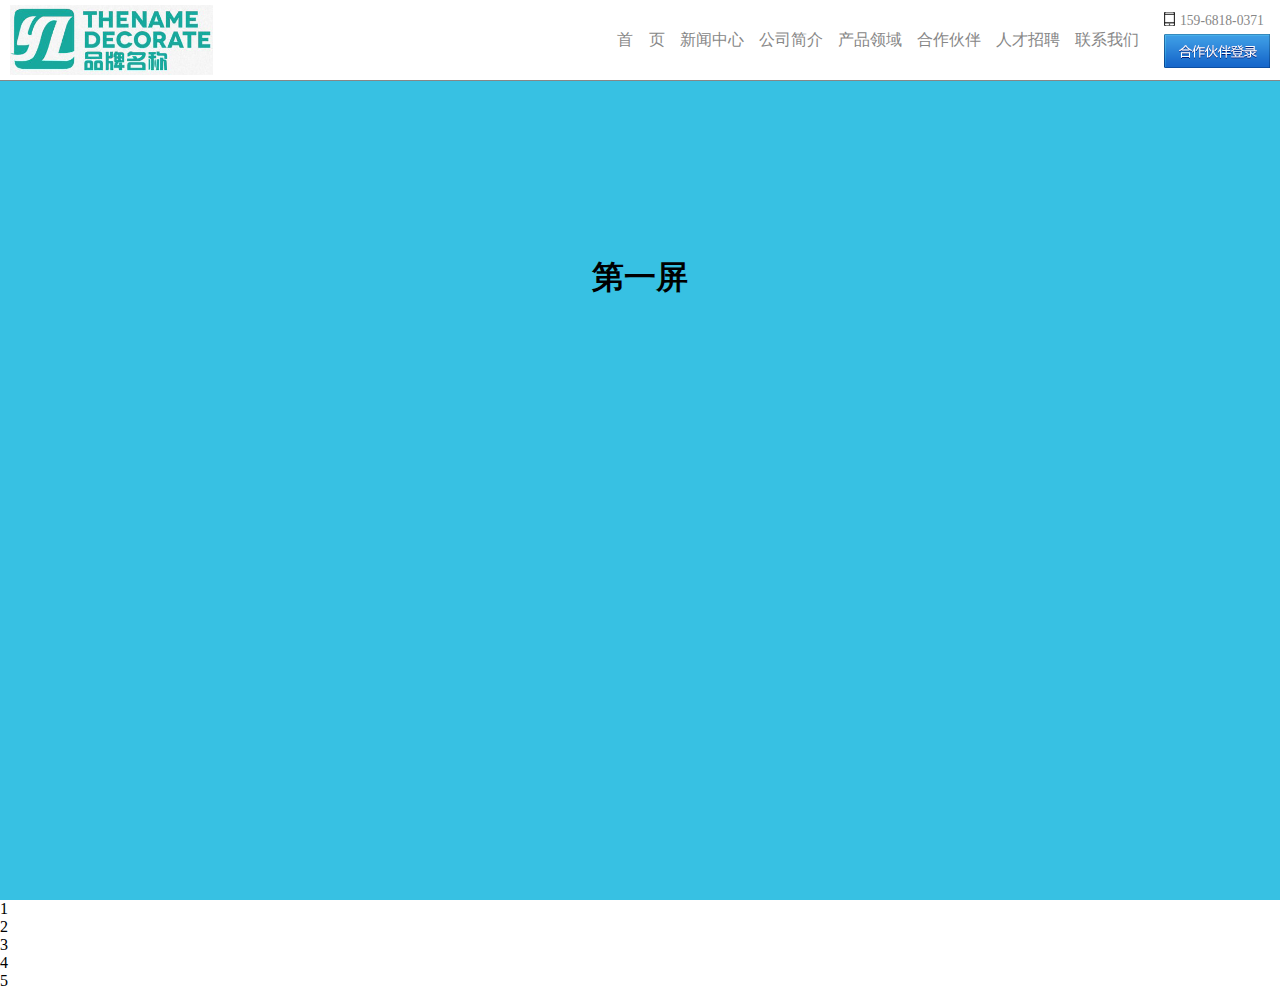
==== index.html @ 2828578e "scroll ok" ====
<!DOCTYPE html>
<html>
<head lang="en">
    <meta charset="UTF-8">
    <title>岩泽网络-指尖的精彩</title>
    <link rel="stylesheet" href="./css/main.css"/>
    <script type="text/javascript" src="./js/scroll.js"></script>
    <script type="text/javascript" src="./js/fullPage.min.js"></script>
</head>
<body>
<!--nav-->
<div class="nav">
    <img src="./images/logo.png" class="logo" alt="月球旅行中~" href="#"/>

    <div class="nav-right">
        <!--<div class="phone-box">-->
        <span class="icon-phone"></span>
        <span class="phone-number">159-6818-0371</span>
        <!--</div>-->
        <a class="icon-login" href="#"></a>
    </div>

    <ul>
        <li>首&nbsp;&nbsp;&nbsp;&nbsp;页</li>
        <li>新闻中心</li>
        <li>公司简介</li>
        <li>产品领域</li>
        <li>合作伙伴</li>
        <li>人才招聘</li>
        <li>联系我们</li>
    </ul>
</div>
<!--/nav-->
<!--content-->
<div id="pageContain">
    <div class="page page1 current">
        <div class="contain">
            <h1 class="txt">第一屏</h1>
        </div>
    </div>

    <div class="page page2">
        <div class="contain">
            <h1 class="txt">第二屏</h1>
        </div>
    </div>

    <div class="page page3">
        <div class="contain">
            <h1 class="txt">第三屏</h1>
        </div>
    </div>

    <div class="page page4">
        <div class="contain">
            <h1 class="txt">第四屏</h1>
        </div>
    </div>

    <div class="page page5">
        <div class="contain">
            <h1 class="txt">第五屏</h1>
        </div>
    </div>
</div>

<ul id="navBar">
    <li>1</li>
    <li>2</li>
    <li>3</li>
    <li>4</li>
    <li>5</li>
</ul>

<!--/content-->
</body>
</html>
---- css/main.css ----
* {
    margin: 0;
    padding: 0;
}

ul {
    list-style: none;
}

body {
    width: 100%;
    height: 100%;
    cursor: default;
    overflow-x: hidden;
    overflow-y : hidden;
}

div,p {
    margin: 0;
    padding: 0;
}
ul {
    list-style: none;
}

.nav {
    position: fixed;
    top: 0;
    left: 0;
    z-index: 5;
    width: 100%;
    min-width: 1000px;
    height: 80px;
    background: rgba(255, 255, 255, 1);
    border-bottom: 1px solid #878787;
}

.nav .logo {
    float: left;
    margin: 5px 0 0 10px;
    height: 70px;
    cursor: pointer;
}

.nav ul {
    float: right;
    margin-right: 10px;
    height: 100%;

}

.nav ul li {
    float: left;
    margin-right: 15px;
    height: 80px;
    color: #878787;
    line-height: 80px;
}

.nav ul li:hover {
    color: #f28e00;
    cursor: pointer;
}

.nav .nav-right {
    float: right;
    margin: 11px 10px 0 0;
    /*border:1px solid black;*/
}

.nav .nav-right .icon-phone {
    display: inline-block;
    width: 12px;
    height: 15px;
    background: url('../images/icon.png') no-repeat 0 -40px;
}

.phone-number {
    display: inline-block; /*并排*/
    height: 15px;
    color: #878787;
    font-size: 0.85em; /*自身大小*/
    vertical-align: 0.1em; /*垂直对齐,可以是center*/
}

.icon-login {
    display: block;
    margin-top: 4px;
    width: 106px;
    height: 34px;
    background: url('../images/icon.png') no-repeat 0 0;
}


#pageContain {
    overflow: hidden;
}
.page {
    display: none;
    width: 100%;
    height: 100%;
    overflow: hidden;
    position: absolute;
    top: 0;
    left: 0;
}
.contain {
    width: 100%;
    height: 100%;
    display: none;
    position: relative;
    z-index: 0;
}
.current .contain,.slide .contain {
    display: block;
}
.current {
    display: block;
    z-index: 1;
}
.slide {
    display: block;
    z-index: 2;
}
.page1 {
    background: #37c1e3;
}
.page2 {
    background: #009922;
}
.page3 {
    background: #992211;
}
.page4 {
    background: #ff00ff;
}
.page5 {
    background: #00ff00;
}
.page6 {
    background: #22ffff;
}

h1
{
    text-align: center;
    margin-top: 20%;
}
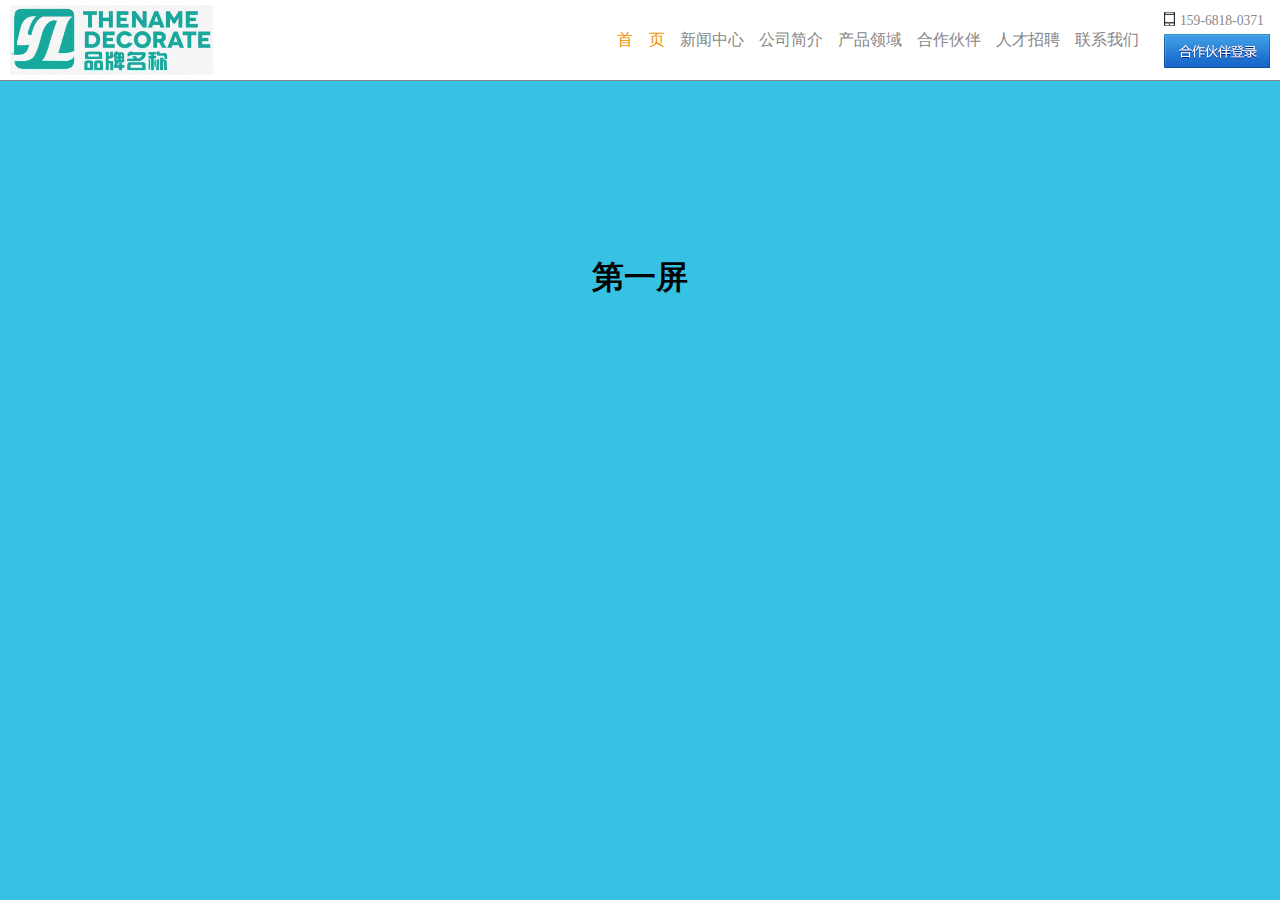
==== commit df3e26e0: "fullPage use ok" ====
--- a/index.html
+++ b/index.html
@@ -9,7 +9,7 @@
 </head>
 <body>
 <!--nav-->
-<div class="nav">
+<div class="nav" >
     <img src="./images/logo.png" class="logo" alt="月球旅行中~" href="#"/>
 
     <div class="nav-right">
@@ -20,7 +20,7 @@
         <a class="icon-login" href="#"></a>
     </div>
 
-    <ul>
+    <ul id="navBar">
         <li>首&nbsp;&nbsp;&nbsp;&nbsp;页</li>
         <li>新闻中心</li>
         <li>公司简介</li>
@@ -62,15 +62,20 @@
             <h1 class="txt">第五屏</h1>
         </div>
     </div>
+
+    <div class="page page6">
+        <div class="contain">
+            <h1 class="txt">第六屏</h1>
+        </div>
+    </div>
+
+    <div class="page page7">
+        <div class="contain">
+            <h1 class="txt">第七屏</h1>
+        </div>
+    </div>
 </div>
 
-<ul id="navBar">
-    <li>1</li>
-    <li>2</li>
-    <li>3</li>
-    <li>4</li>
-    <li>5</li>
-</ul>
 
 <!--/content-->
 </body>
--- a/css/main.css
+++ b/css/main.css
@@ -42,14 +42,18 @@
     cursor: pointer;
 }
 
-.nav ul {
+#navBar {
+    z-index: 3;
     float: right;
     margin-right: 10px;
     height: 100%;
-
 }
 
-.nav ul li {
+#navBar .active {
+    color: #f28e00;
+}
+
+#navBar li {
     float: left;
     margin-right: 15px;
     height: 80px;
@@ -57,7 +61,7 @@
     line-height: 80px;
 }
 
-.nav ul li:hover {
+#navBar li:hover {
     color: #f28e00;
     cursor: pointer;
 }
@@ -140,6 +144,10 @@
 .page6 {
     background: #22ffff;
 }
+.page7 {
+    background: #159430;
+}
+
 
 h1
 {
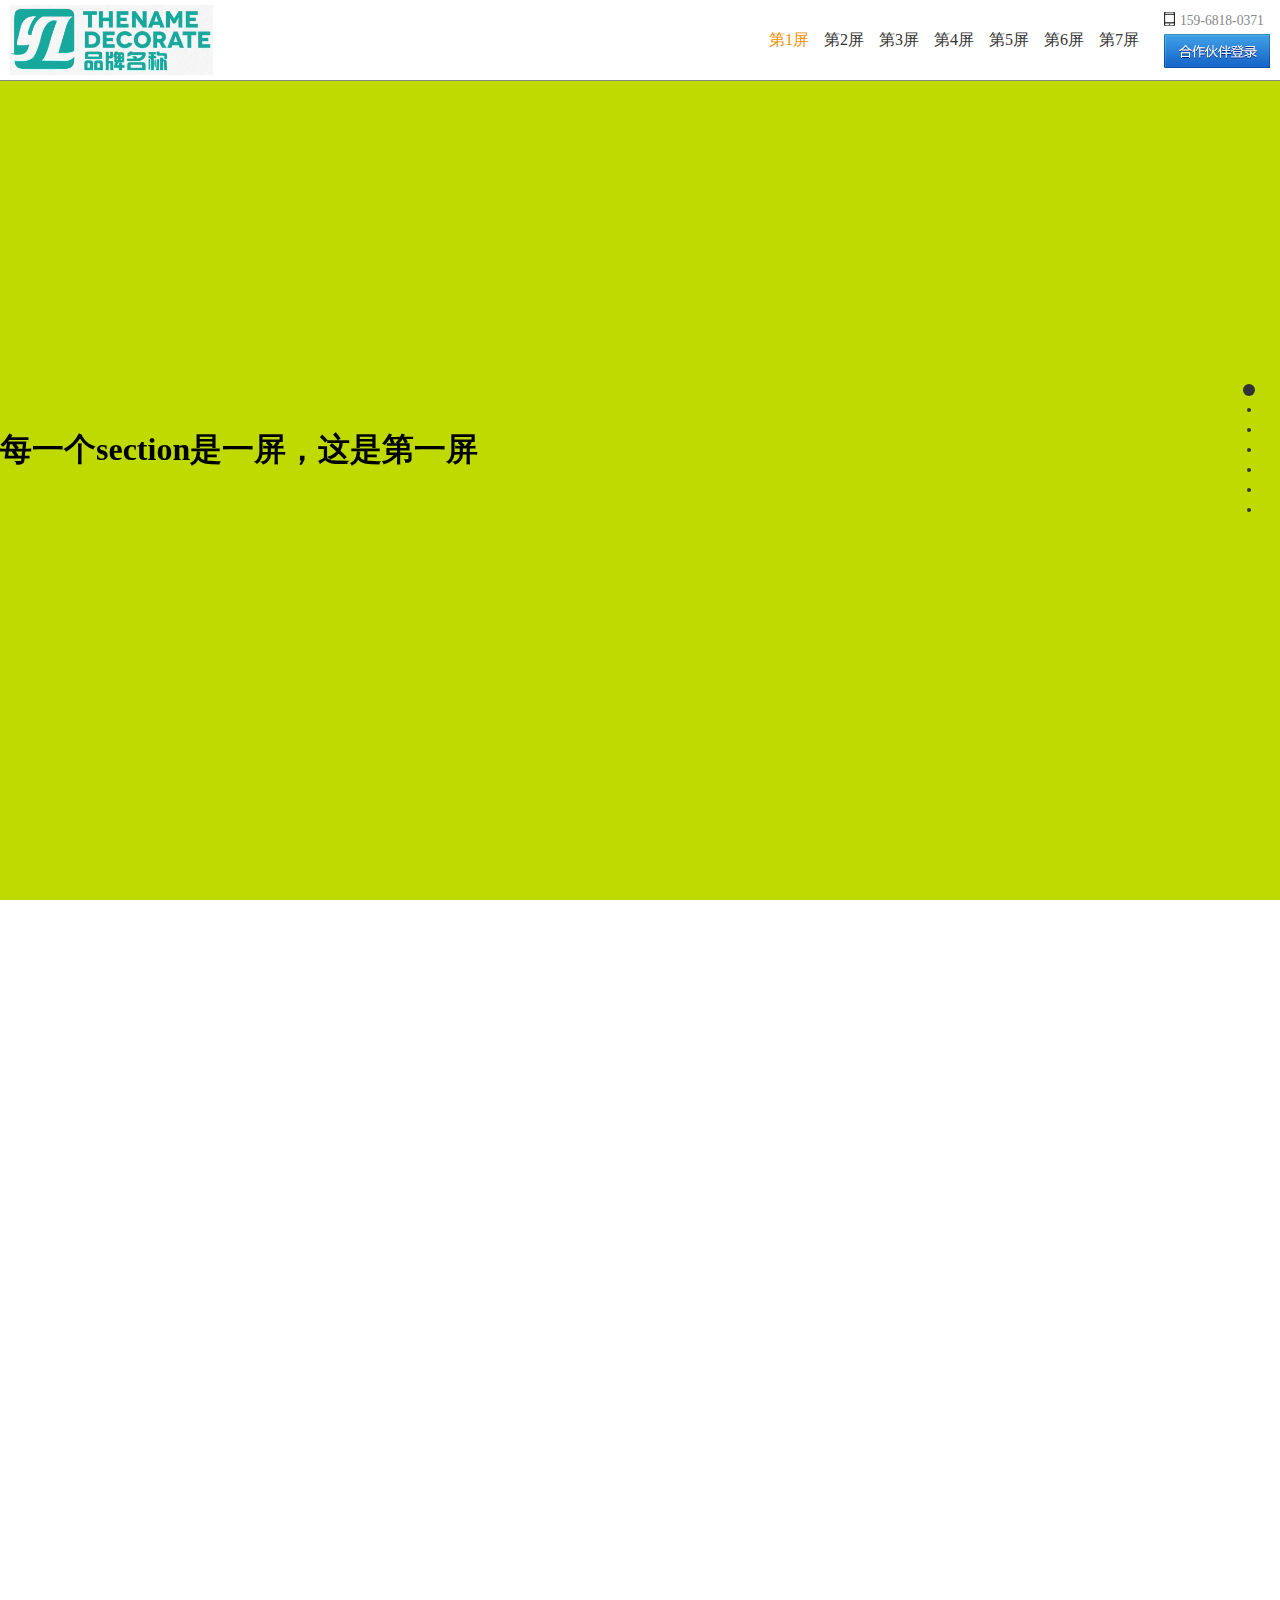
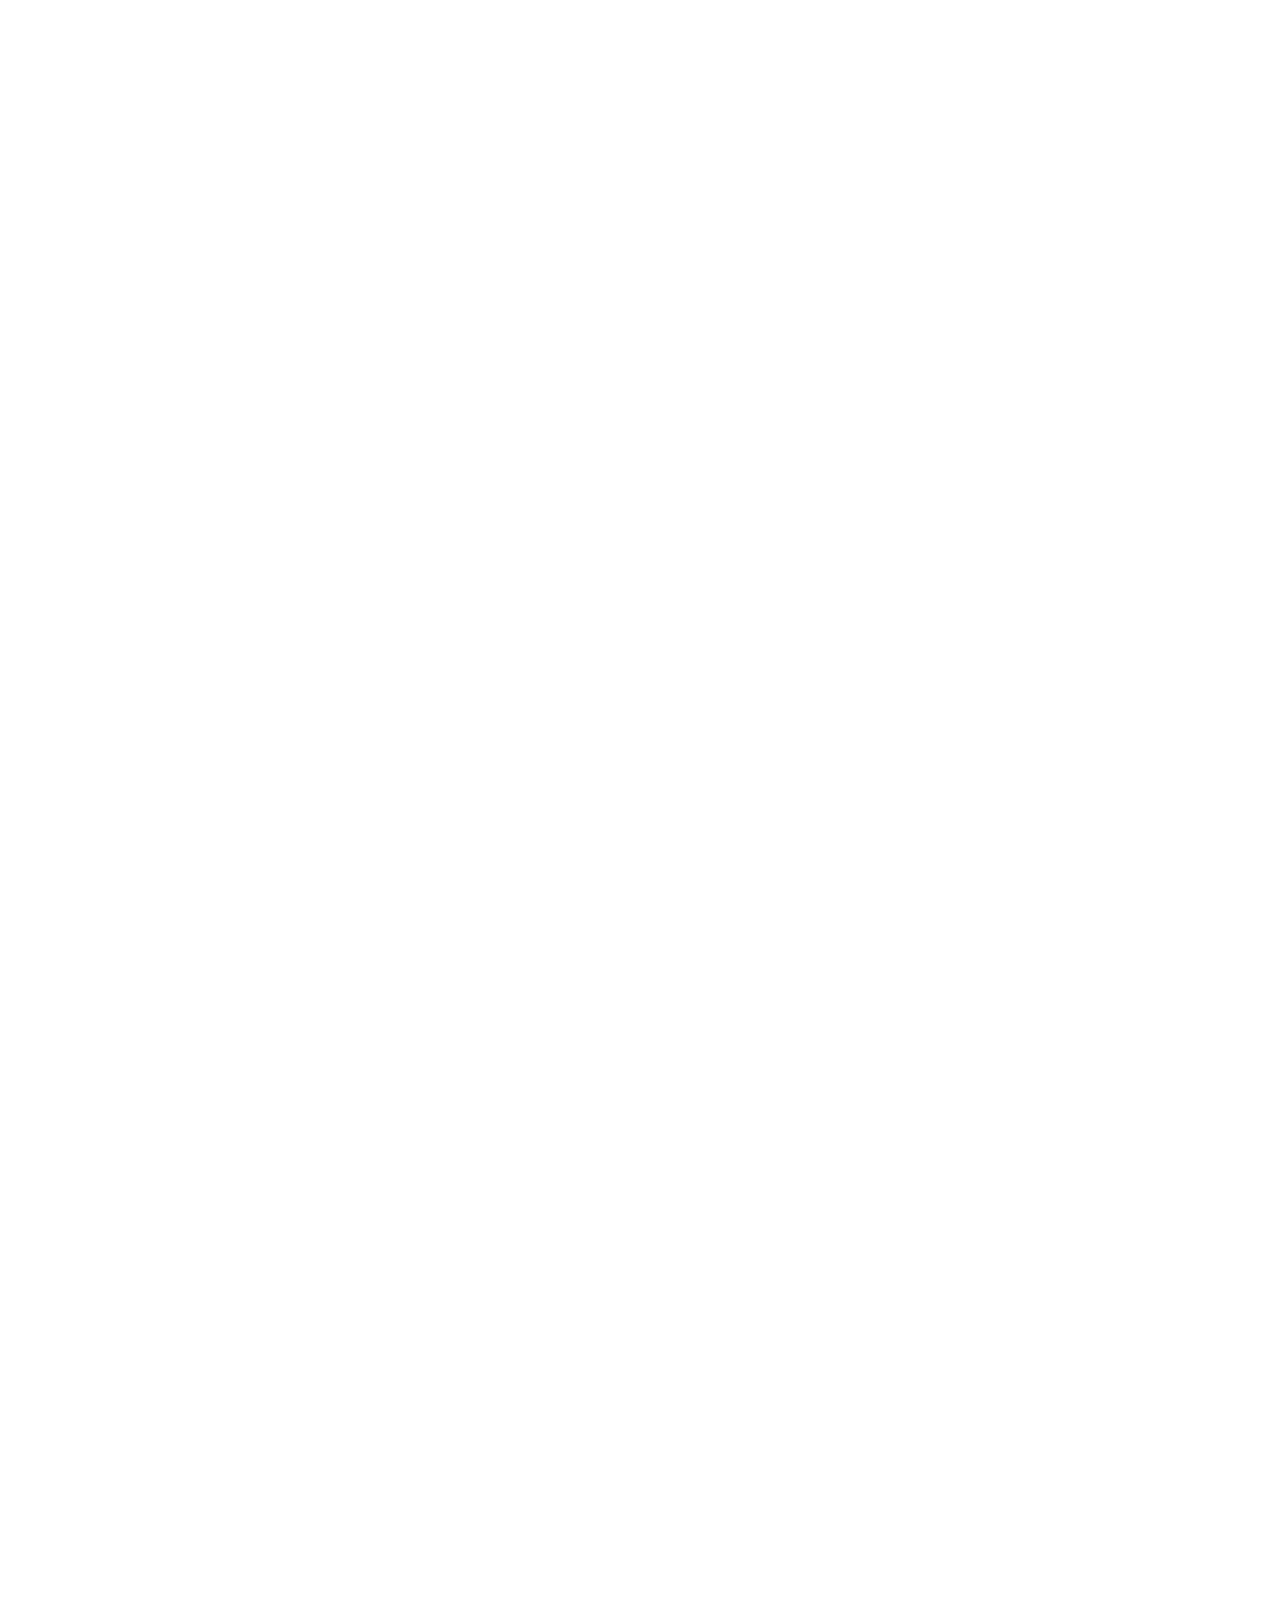
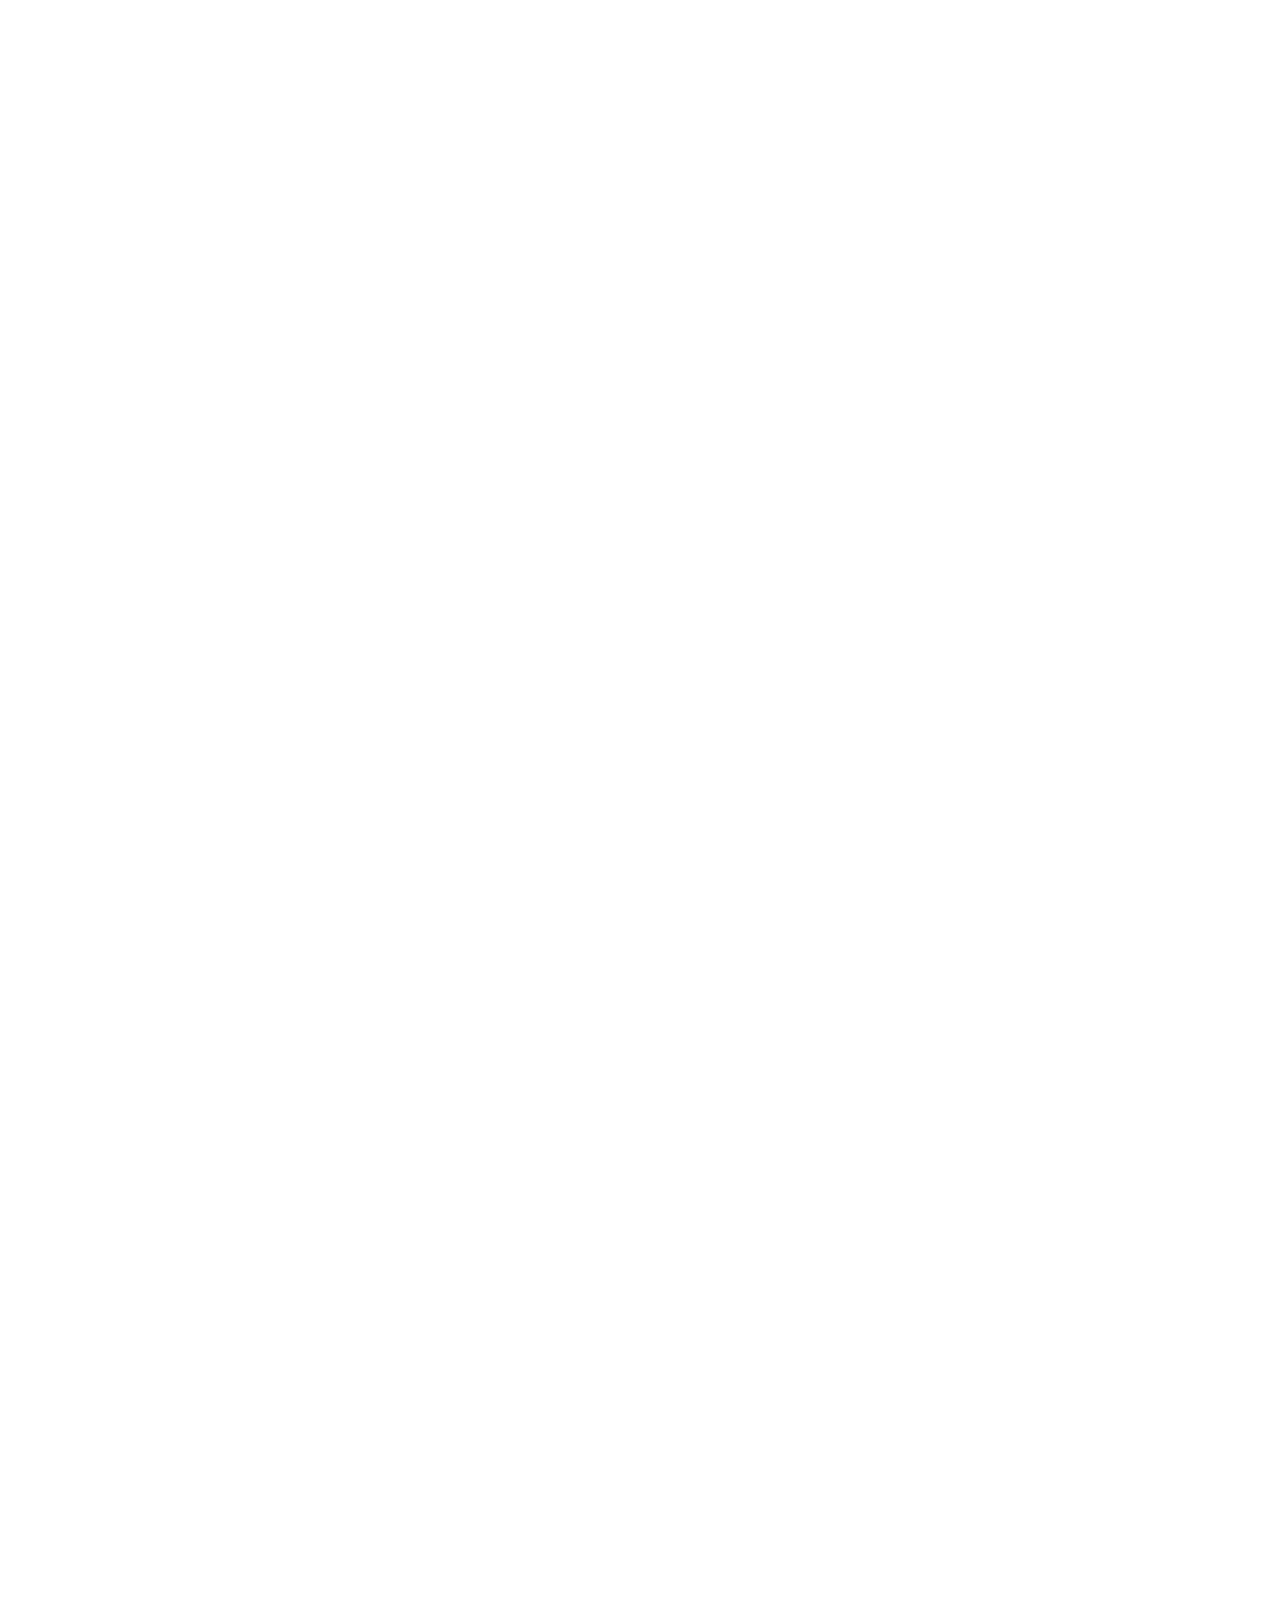
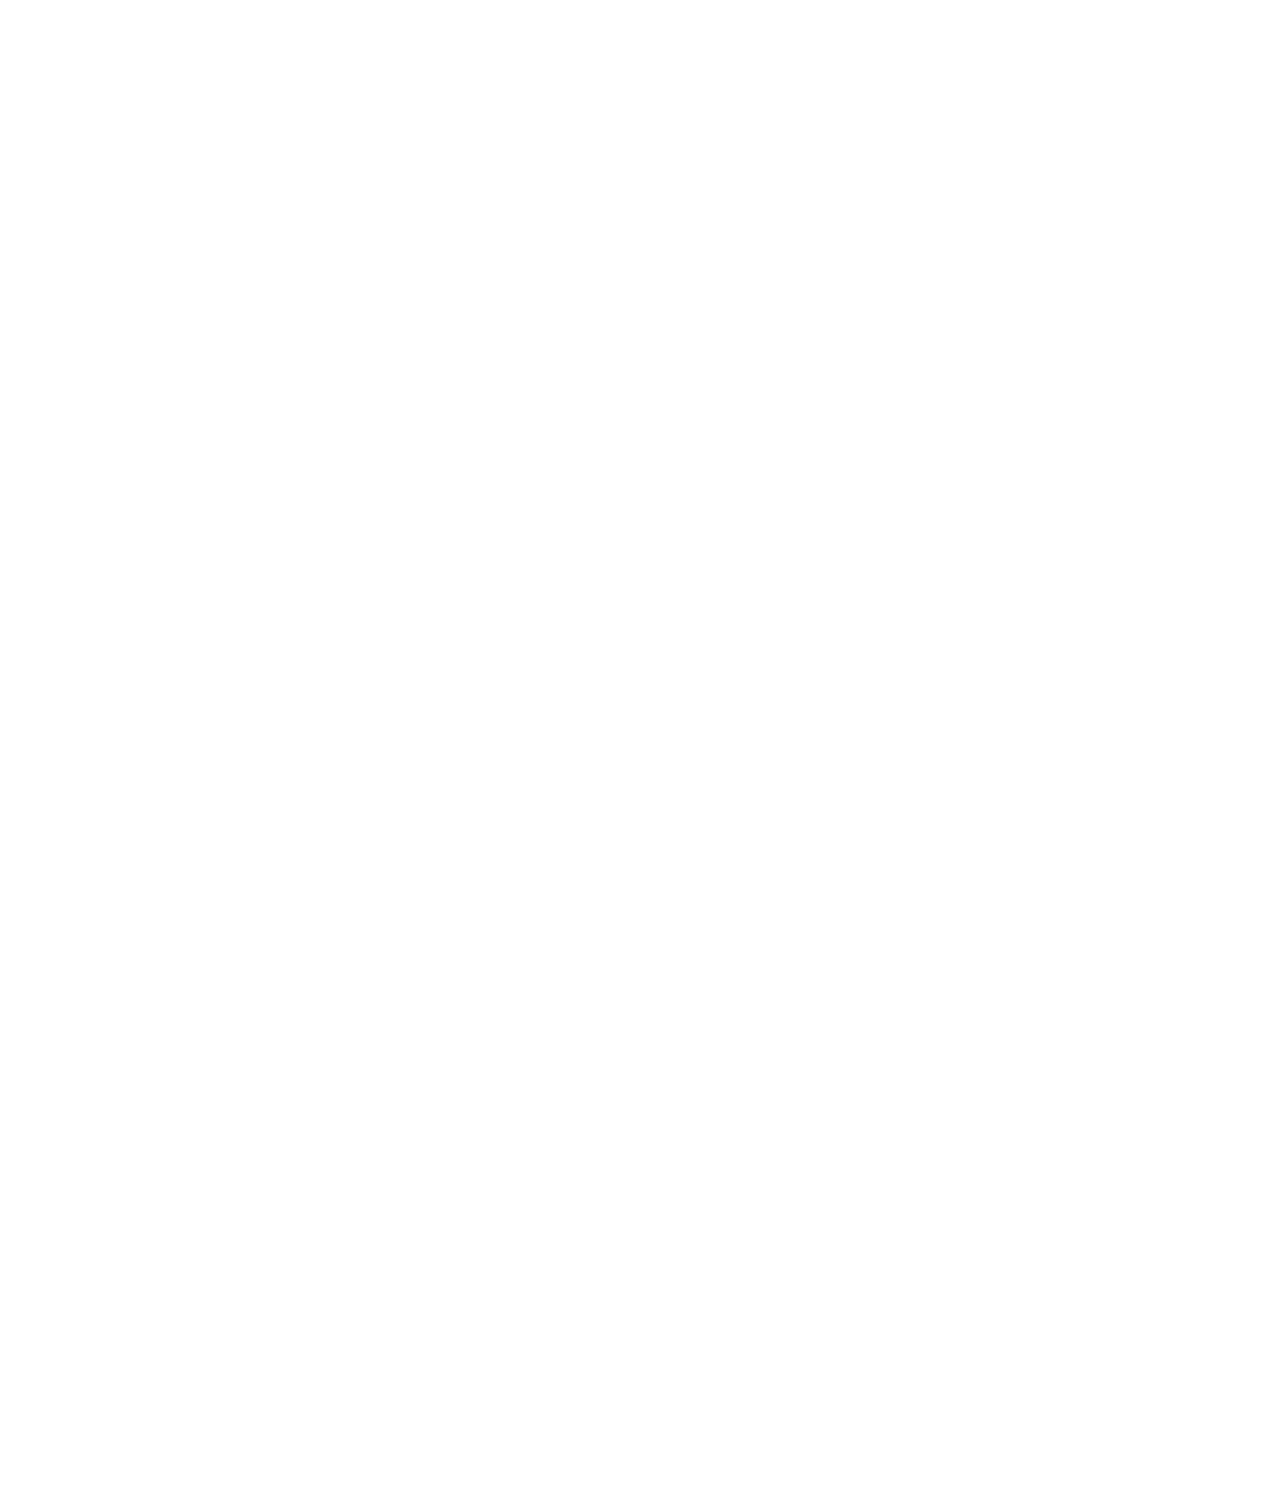
==== commit 6dacd83c: "funpage.js use ok" ====
--- a/index.html
+++ b/index.html
@@ -3,9 +3,15 @@
 <head lang="en">
     <meta charset="UTF-8">
     <title>岩泽网络-指尖的精彩</title>
+    <meta name="viewport" content="width=device-width, initial-scale=1.0, minimum-scale=1.0, maximum-scale=1.0, user-scalable=no">
+    <!-- 引入fullpage的css -->
+    <link rel="stylesheet" type="text/css" href="./css/jquery.fullPage.css" />
+    <!-- fullpage.js依赖于jquery库 -->
+    <script type="text/javascript" src="./js/jquery-1.7.2.min.js"></script>
+    <script type="text/javascript" src="./js/jquery.fullPage.min.js"></script>
+    <!-- 自己的css和js -->
     <link rel="stylesheet" href="./css/main.css"/>
     <script type="text/javascript" src="./js/scroll.js"></script>
-    <script type="text/javascript" src="./js/fullPage.min.js"></script>
 </head>
 <body>
 <!--nav-->
@@ -20,63 +26,52 @@
         <a class="icon-login" href="#"></a>
     </div>
 
-    <ul id="navBar">
-        <li>首&nbsp;&nbsp;&nbsp;&nbsp;页</li>
-        <li>新闻中心</li>
-        <li>公司简介</li>
-        <li>产品领域</li>
-        <li>合作伙伴</li>
-        <li>人才招聘</li>
-        <li>联系我们</li>
+    <!--<ul id="menu">-->
+        <!--<li data-menuanchor="page1" class="active"><a  href="#page1">首&nbsp;&nbsp;&nbsp;&nbsp;页</a></li>-->
+        <!--<li data-menuanchor="page2"><a href="#page2">新闻中心</a></li>-->
+        <!--<li data-menuanchor="page3"><a href="#page3">公司简介</a></li>-->
+        <!--<li data-menuanchor="page4"><a href="#page4">产品领域</a></li>-->
+        <!--<li data-menuanchor="page5"><a href="#page5">合作伙伴</a></li>-->
+        <!--<li data-menuanchor="page6"><a href="#page6">人才招聘</a></li>-->
+        <!--<li data-menuanchor="page7"><a href="#page7">联系我们</a></li>-->
+    <!--</ul>-->
+    <ul id="menu">
+        <li data-menuanchor="page1" class="active"><a href="#page1">第1屏</a></li>
+        <li data-menuanchor="page2"><a href="#page2">第2屏</a></li>
+        <li data-menuanchor="page3"><a href="#page3">第3屏</a></li>
+        <li data-menuanchor="page4"><a href="#page4">第4屏</a></li>
+        <li data-menuanchor="page5"><a href="#page5">第5屏</a></li>
+        <li data-menuanchor="page6"><a href="#page6">第6屏</a></li>
+        <li data-menuanchor="page7"><a href="#page7">第7屏</a></li>
     </ul>
 </div>
 <!--/nav-->
-<!--content-->
-<div id="pageContain">
-    <div class="page page1 current">
-        <div class="contain">
-            <h1 class="txt">第一屏</h1>
+<!--slide area-->
+<div id="ido">
+    <div class="section section1 active">
+        <div class="content">
+            <h1>每一个section是一屏，这是第一屏</h1>
         </div>
     </div>
-
-    <div class="page page2">
-        <div class="contain">
-            <h1 class="txt">第二屏</h1>
-        </div>
+    <div class="section section2">
+        <h1>每一个section是一屏，这是第二屏</h1>
     </div>
-
-    <div class="page page3">
-        <div class="contain">
-            <h1 class="txt">第三屏</h1>
-        </div>
+    <div class="section section3">
+        <h1>每一个section是一屏，这是第三屏</h1>
     </div>
-
-    <div class="page page4">
-        <div class="contain">
-            <h1 class="txt">第四屏</h1>
-        </div>
+    <div class="section section4">
+        <h1>每一个section是一屏，这是第四屏</h1>
     </div>
-
-    <div class="page page5">
-        <div class="contain">
-            <h1 class="txt">第五屏</h1>
-        </div>
+    <div class="section section5">
+        <h1>每一个section是一屏，这是第5屏--图片背景</h1>
     </div>
-
-    <div class="page page6">
-        <div class="contain">
-            <h1 class="txt">第六屏</h1>
-        </div>
+    <div class="section section6">
+        <h1>每一个section是一屏，这是第6屏--图片背景</h1>
     </div>
-
-    <div class="page page7">
-        <div class="contain">
-            <h1 class="txt">第七屏</h1>
-        </div>
+    <div class="section section7">
+        <h1>每一个section是一屏，这是第6屏--图片背景</h1>
     </div>
 </div>
-
-
 <!--/content-->
 </body>
 </html>--- a/css/main.css
+++ b/css/main.css
@@ -12,17 +12,19 @@
     height: 100%;
     cursor: default;
     overflow-x: hidden;
-    overflow-y : hidden;
+    overflow-y: hidden;
 }
 
-div,p {
+div, p {
     margin: 0;
     padding: 0;
 }
+
 ul {
     list-style: none;
 }
 
+/*导航条*/
 .nav {
     position: fixed;
     top: 0;
@@ -42,29 +44,34 @@
     cursor: pointer;
 }
 
-#navBar {
-    z-index: 3;
+/*#menu*/
+#menu {
     float: right;
     margin-right: 10px;
     height: 100%;
 }
 
-#navBar .active {
-    color: #f28e00;
-}
-
-#navBar li {
+#menu li {
     float: left;
     margin-right: 15px;
     height: 80px;
-    color: #878787;
+    font-size: 16px;
     line-height: 80px;
 }
 
-#navBar li:hover {
+#menu a {
+    float: left;
+    background-color: #fff;
+    color: #333;
+    text-decoration: none;
+}
+
+#menu .active a {
     color: #f28e00;
     cursor: pointer;
 }
+
+/*/#menu*/
 
 .nav .nav-right {
     float: right;
@@ -95,62 +102,66 @@
     background: url('../images/icon.png') no-repeat 0 0;
 }
 
+/*/导航条*/
 
-#pageContain {
-    overflow: hidden;
-}
-.page {
-    display: none;
-    width: 100%;
-    height: 100%;
-    overflow: hidden;
-    position: absolute;
-    top: 0;
-    left: 0;
-}
-.contain {
-    width: 100%;
-    height: 100%;
-    display: none;
-    position: relative;
-    z-index: 0;
-}
-.current .contain,.slide .contain {
+/*内容*/
+#ido .section1 {
     display: block;
-}
-.current {
-    display: block;
-    z-index: 1;
-}
-.slide {
-    display: block;
-    z-index: 2;
-}
-.page1 {
-    background: #37c1e3;
-}
-.page2 {
-    background: #009922;
-}
-.page3 {
-    background: #992211;
-}
-.page4 {
-    background: #ff00ff;
-}
-.page5 {
-    background: #00ff00;
-}
-.page6 {
-    background: #22ffff;
-}
-.page7 {
-    background: #159430;
+    background-color: #BFDA00;
 }
 
+#ido .section1 .content{
+    display: block;
+    margin-left:auto;
+    margin-right:auto;
+    width:1000px;
+}
 
-h1
-{
-    text-align: center;
-    margin-top: 20%;
-}+#ido .section1 .content h1 {
+    -webkit-backface-visibility: visible;
+    -webkit-transform-origin: center center;
+    -webkit-animation: demo 2s 0s 1 ease-in normal forwards;
+}
+
+@-webkit-keyframes demo {
+    0% {
+        opacity: 0;
+        top: -100px;
+    }
+    86% {
+        top: 5px;
+    }
+    93% {
+        top: -5px;
+    }
+    100% {
+        opacity: 1;
+        top: 0px;
+    }
+}
+
+#ido .section2 {
+    background-color: #2EBE21;
+}
+
+#ido .section3 {
+    background-color: #2C3E50;
+}
+
+#ido .section4 {
+    background-color: #FF9900;
+}
+
+#ido .section5 {
+    background: url(../images/bg-1.jpg) 50%;
+}
+
+#ido .section6 {
+    background: url(../images/bg-2.jpg) 50%;
+}
+
+#ido .section7 {
+    background: #FF3184;
+}
+
+/*/内容*/
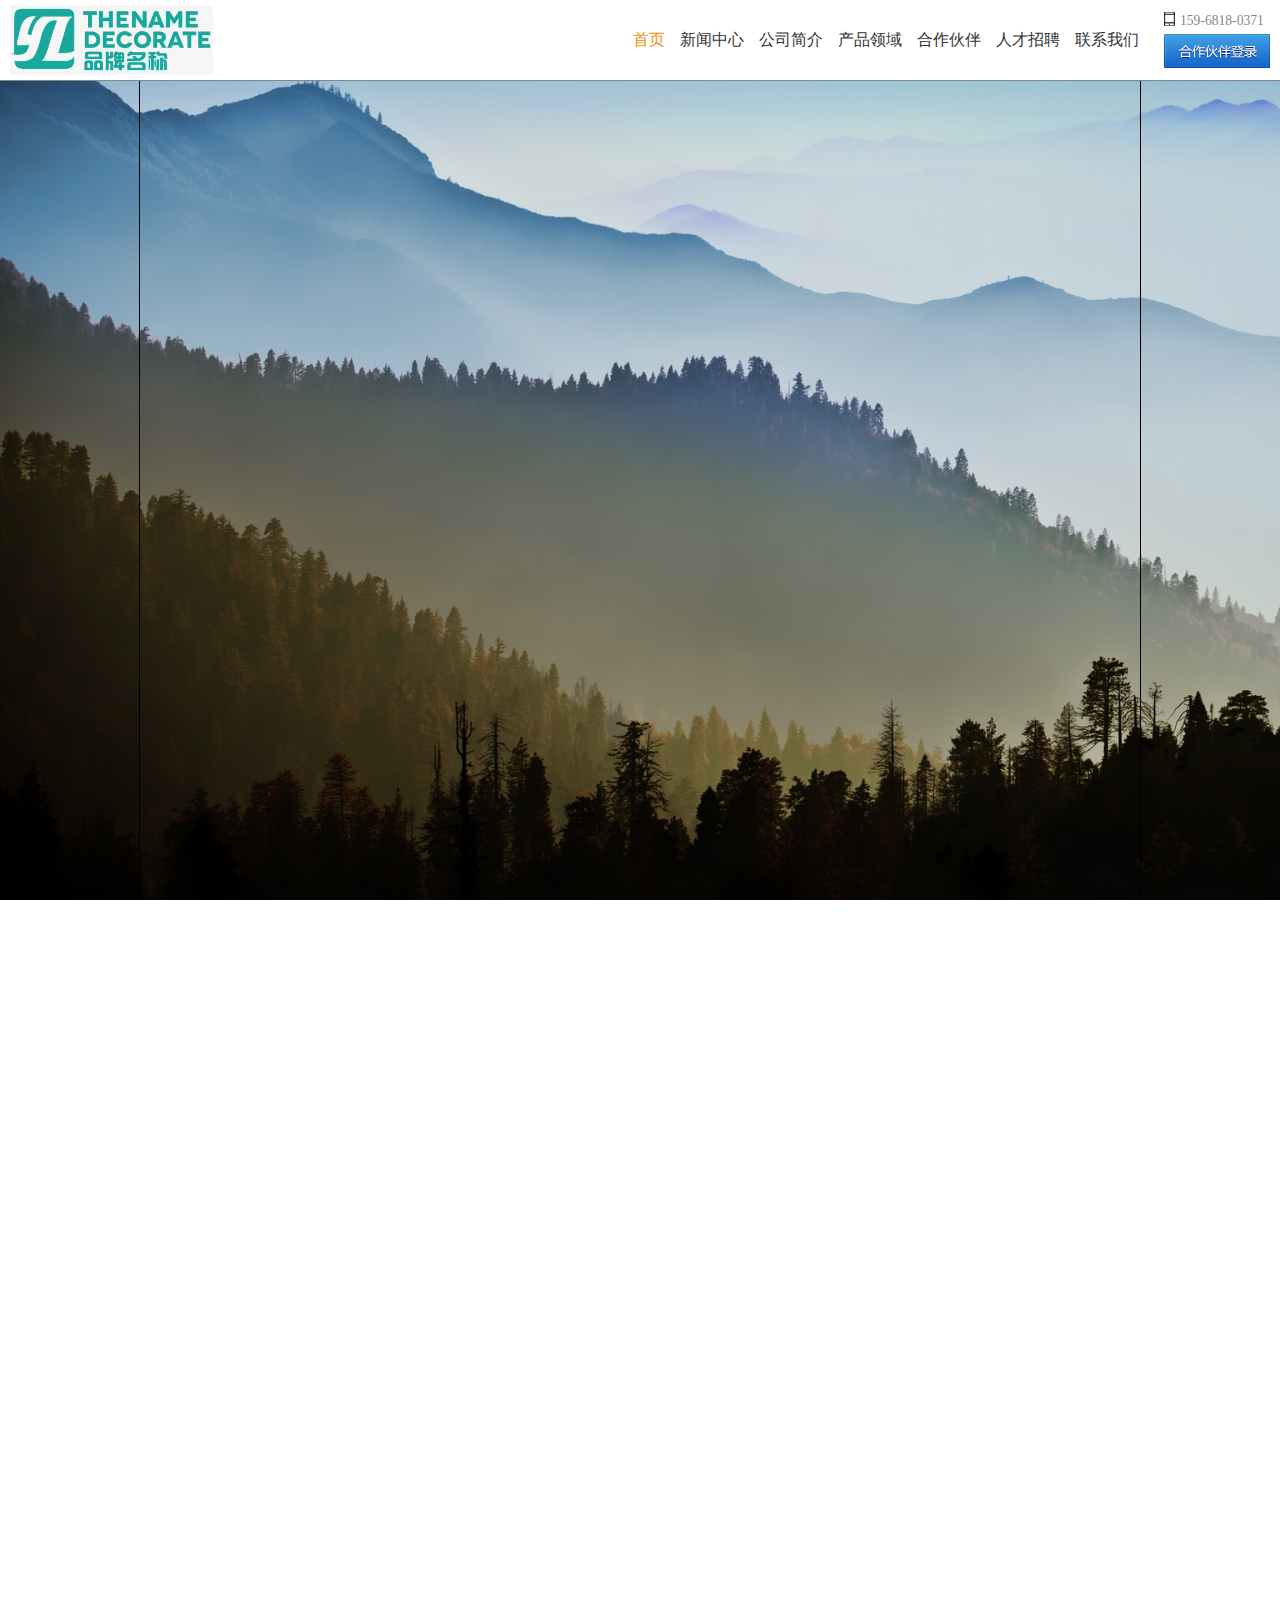
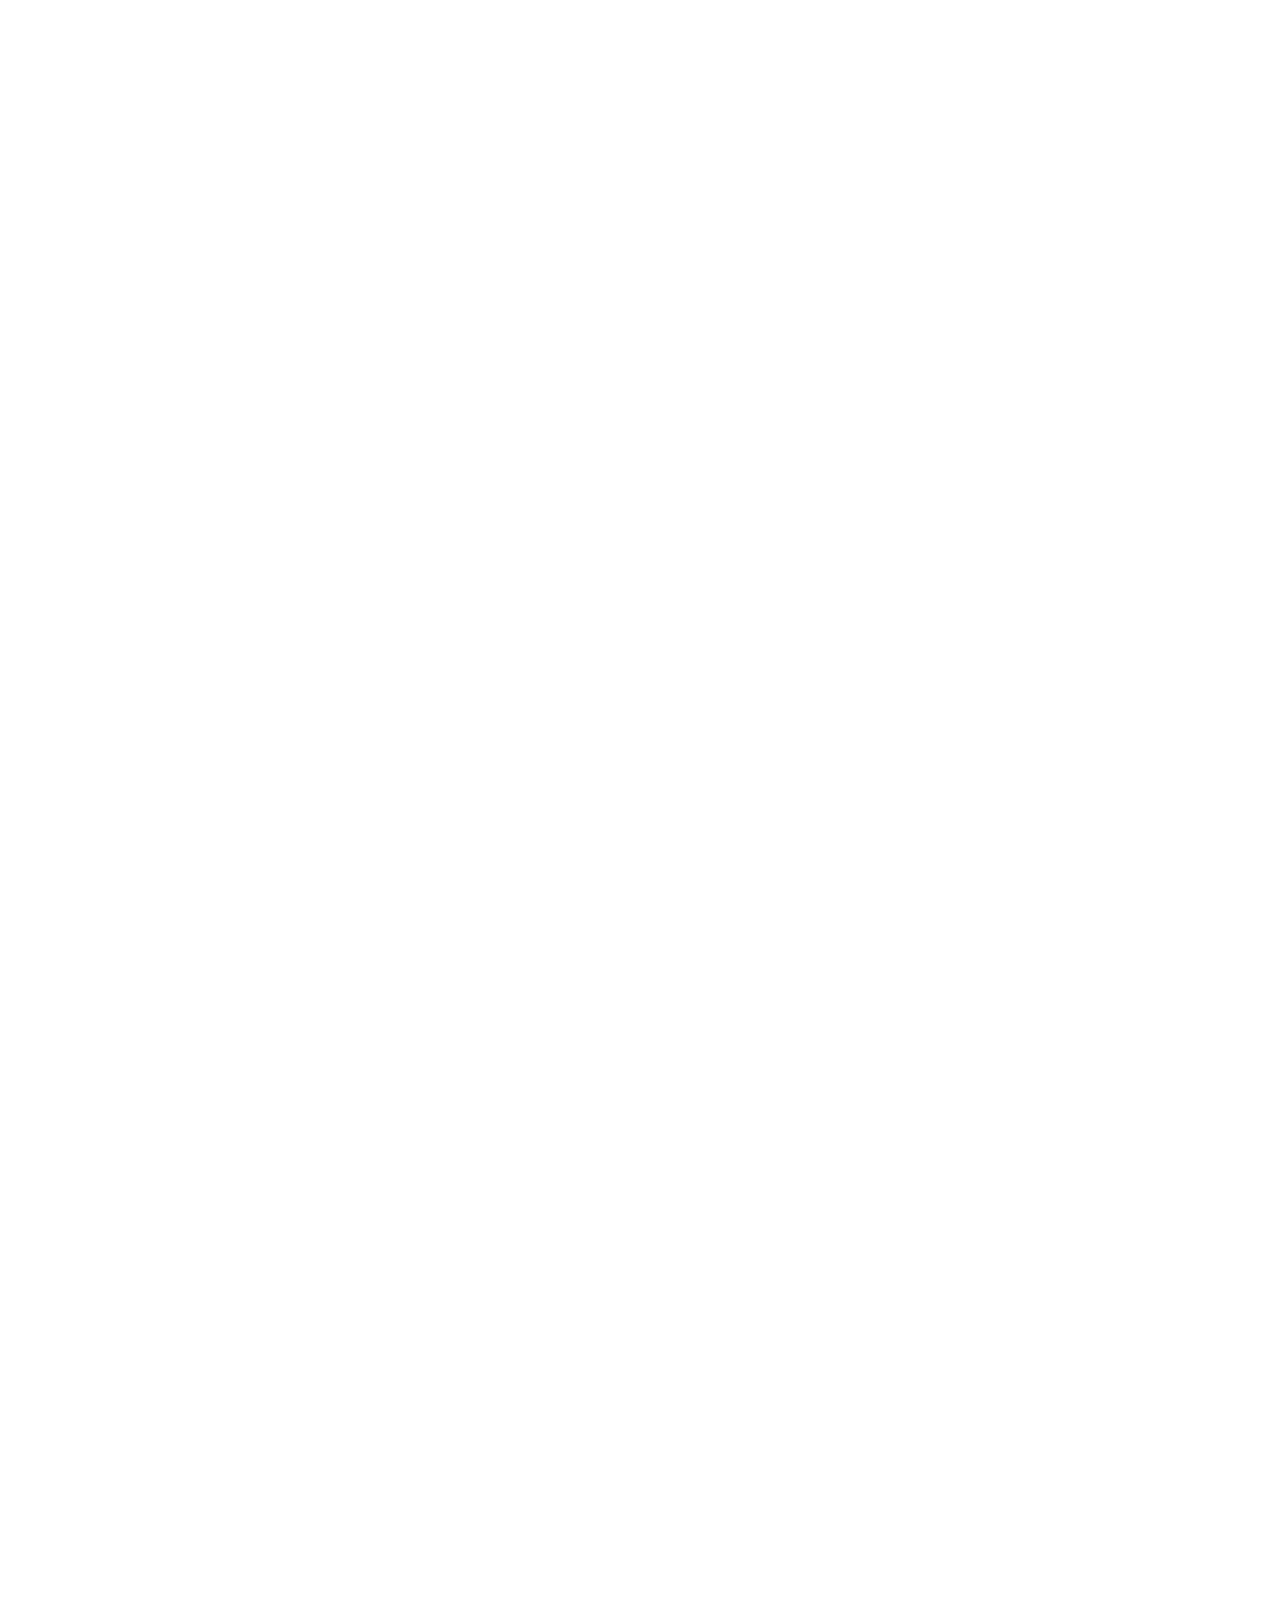
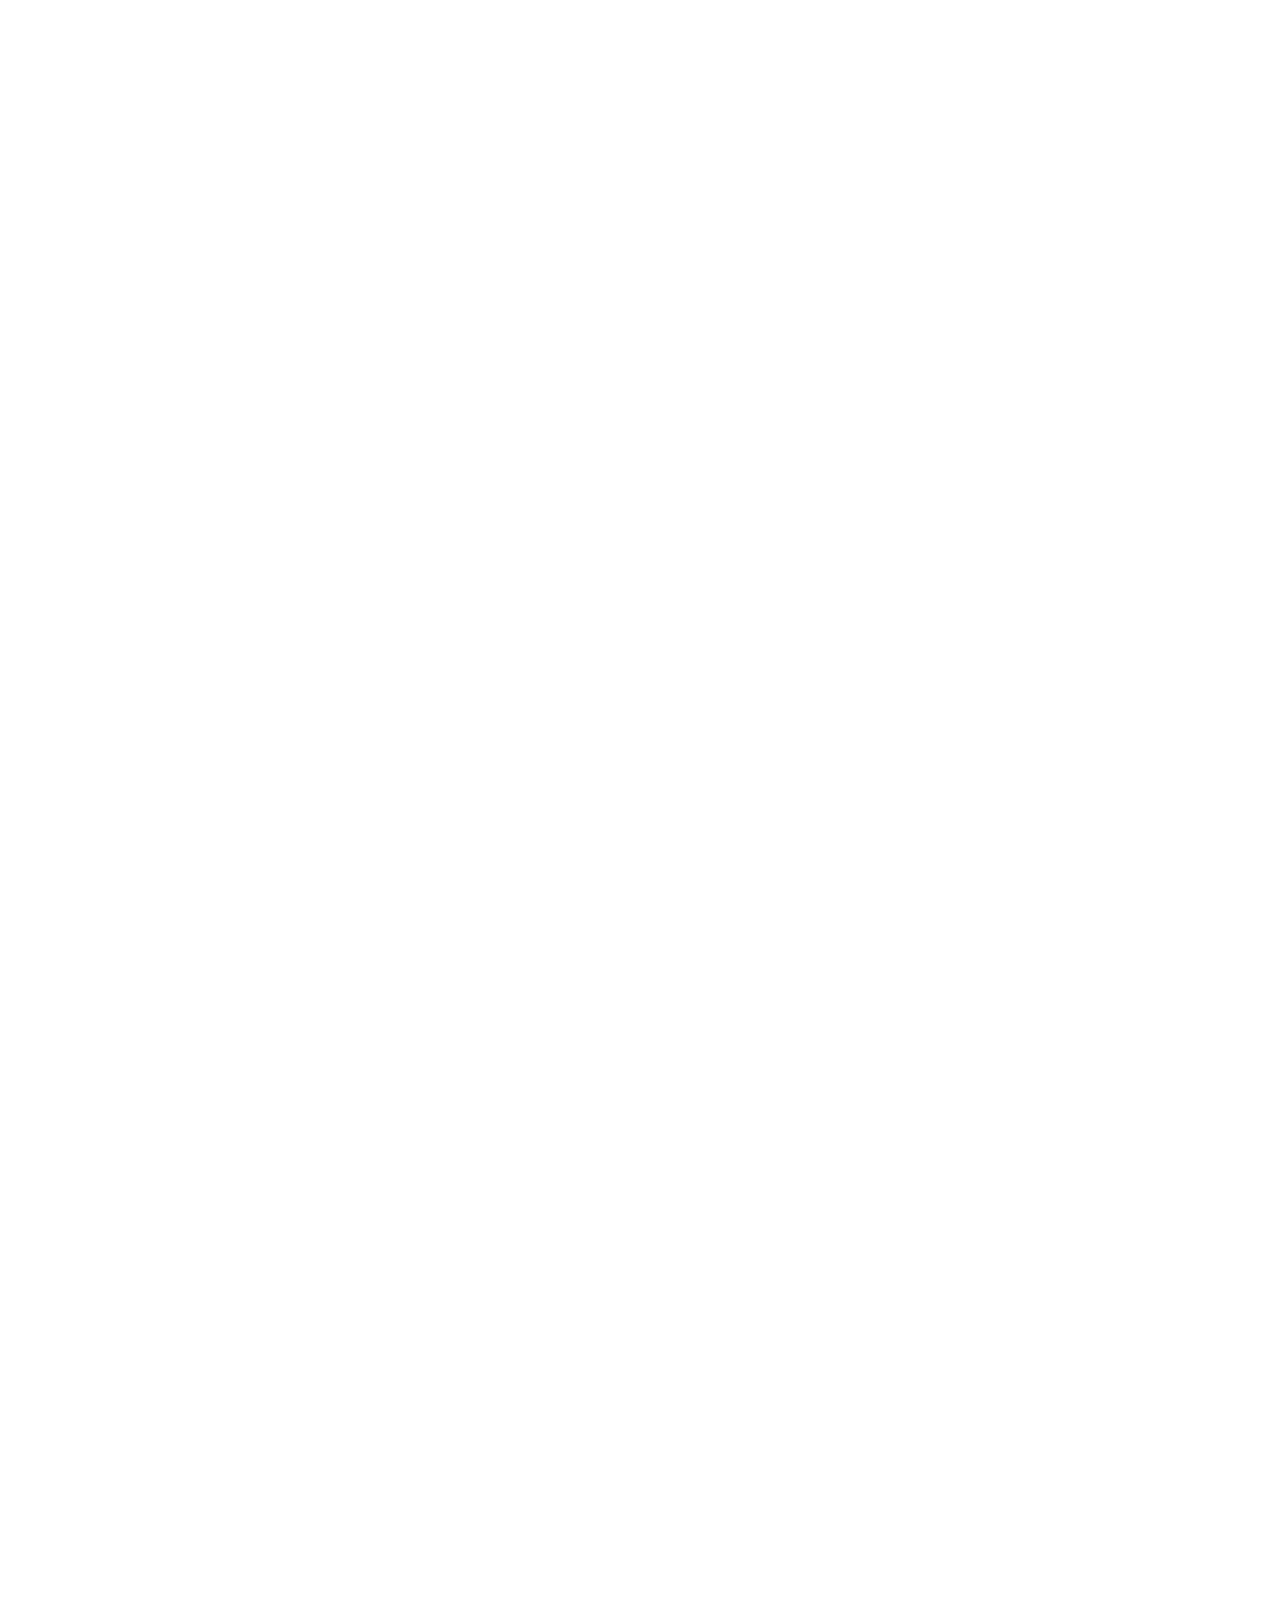
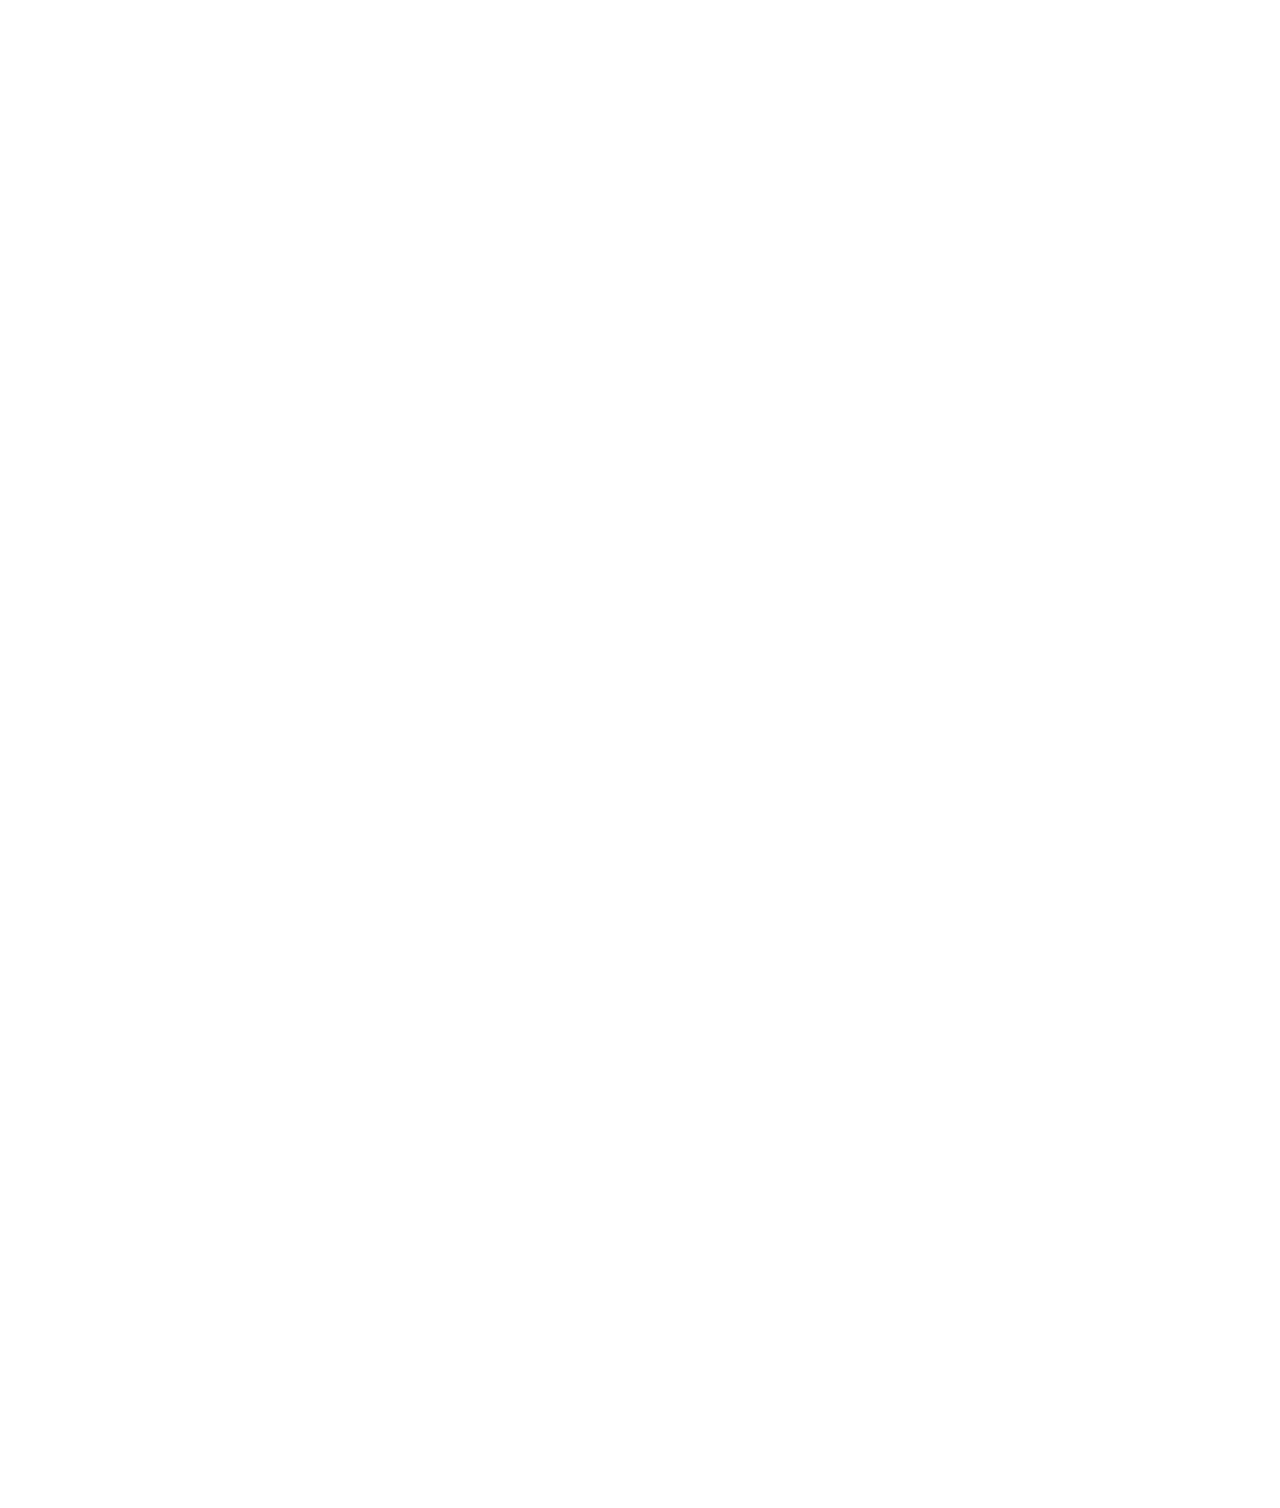
==== commit d7d0cee1: "地图OK" ====
--- a/index.html
+++ b/index.html
@@ -3,6 +3,8 @@
 <head lang="en">
     <meta charset="UTF-8">
     <title>岩泽网络-指尖的精彩</title>
+    <meta name=”description” content=”岩泽科技有限公司是一家专业的移动互联网公司，由资深移动App工程师组成”>
+    <meta name=”keyword” content=”移动,互联网,app,app制作“>
     <meta name="viewport" content="width=device-width, initial-scale=1.0, minimum-scale=1.0, maximum-scale=1.0, user-scalable=no">
     <!-- 引入fullpage的css -->
     <link rel="stylesheet" type="text/css" href="./css/jquery.fullPage.css" />
@@ -25,32 +27,24 @@
         <!--</div>-->
         <a class="icon-login" href="#"></a>
     </div>
-
-    <!--<ul id="menu">-->
-        <!--<li data-menuanchor="page1" class="active"><a  href="#page1">首&nbsp;&nbsp;&nbsp;&nbsp;页</a></li>-->
-        <!--<li data-menuanchor="page2"><a href="#page2">新闻中心</a></li>-->
-        <!--<li data-menuanchor="page3"><a href="#page3">公司简介</a></li>-->
-        <!--<li data-menuanchor="page4"><a href="#page4">产品领域</a></li>-->
-        <!--<li data-menuanchor="page5"><a href="#page5">合作伙伴</a></li>-->
-        <!--<li data-menuanchor="page6"><a href="#page6">人才招聘</a></li>-->
-        <!--<li data-menuanchor="page7"><a href="#page7">联系我们</a></li>-->
-    <!--</ul>-->
     <ul id="menu">
-        <li data-menuanchor="page1" class="active"><a href="#page1">第1屏</a></li>
-        <li data-menuanchor="page2"><a href="#page2">第2屏</a></li>
-        <li data-menuanchor="page3"><a href="#page3">第3屏</a></li>
-        <li data-menuanchor="page4"><a href="#page4">第4屏</a></li>
-        <li data-menuanchor="page5"><a href="#page5">第5屏</a></li>
-        <li data-menuanchor="page6"><a href="#page6">第6屏</a></li>
-        <li data-menuanchor="page7"><a href="#page7">第7屏</a></li>
+        <li data-menuanchor="page1" class="active"><a href="#page1">首页</a></li>
+        <li data-menuanchor="page2"><a href="#page2">新闻中心</a></li>
+        <li data-menuanchor="page3"><a href="#page3">公司简介</a></li>
+        <li data-menuanchor="page4"><a href="#page4">产品领域</a></li>
+        <li data-menuanchor="page5"><a href="#page5">合作伙伴</a></li>
+        <li data-menuanchor="page6"><a href="#page6">人才招聘</a></li>
+        <li data-menuanchor="page7"><a href="#page7">联系我们</a></li>
     </ul>
 </div>
 <!--/nav-->
 <!--slide area-->
 <div id="ido">
     <div class="section section1 active">
-        <div class="content">
-            <h1>每一个section是一屏，这是第一屏</h1>
+        <!--有个隐藏的class=fp-tableCell 的 div-->
+        <!--<h1>个性化定制您的移动互联需求</h1>-->
+        <div class="showCompany">
+
         </div>
     </div>
     <div class="section section2">
@@ -69,9 +63,15 @@
         <h1>每一个section是一屏，这是第6屏--图片背景</h1>
     </div>
     <div class="section section7">
-        <h1>每一个section是一屏，这是第6屏--图片背景</h1>
+        <iframe src="./baiduMap.html" width="100%" height="100%">
+            脚本之家使用了框架技术，但是您的浏览器不支持框架，请升级您的浏览器以便正常访问脚本之家。
+        </iframe>
+        <!--<div id="allmap"></div>-->
     </div>
 </div>
 <!--/content-->
 </body>
-</html>+</html>
+<!--baidu map-->
+<script type="text/javascript" src="http://api.map.baidu.com/api?v=1.3&ak=QklIRY0OckRuZWnpOs9FV6Mt"></script>
+<script type="text/javascript" src="./js/seeMap.js"></script>
--- a/css/main.css
+++ b/css/main.css
@@ -107,17 +107,18 @@
 /*内容*/
 #ido .section1 {
     display: block;
-    background-color: #BFDA00;
+    background: url('../images/bg-1.jpg') no-repeat;
+    background-size: cover;
 }
 
-#ido .section1 .content{
+#ido .section1 .fp-tableCell {
     display: block;
-    margin-left:auto;
-    margin-right:auto;
-    width:1000px;
+    margin: 0 auto;
+    width: 1000px;
+    border:1px solid #000;
 }
 
-#ido .section1 .content h1 {
+#ido .section1 .fp-tableCell h1 {
     -webkit-backface-visibility: visible;
     -webkit-transform-origin: center center;
     -webkit-animation: demo 2s 0s 1 ease-in normal forwards;
@@ -153,15 +154,16 @@
 }
 
 #ido .section5 {
-    background: url(../images/bg-1.jpg) 50%;
+    background: url(../images/bg-1.jpg) ;
 }
 
 #ido .section6 {
-    background: url(../images/bg-2.jpg) 50%;
+    background: url(../images/bg-2.jpg) ;
 }
 
 #ido .section7 {
-    background: #FF3184;
+
 }
 
+
 /*/内容*/
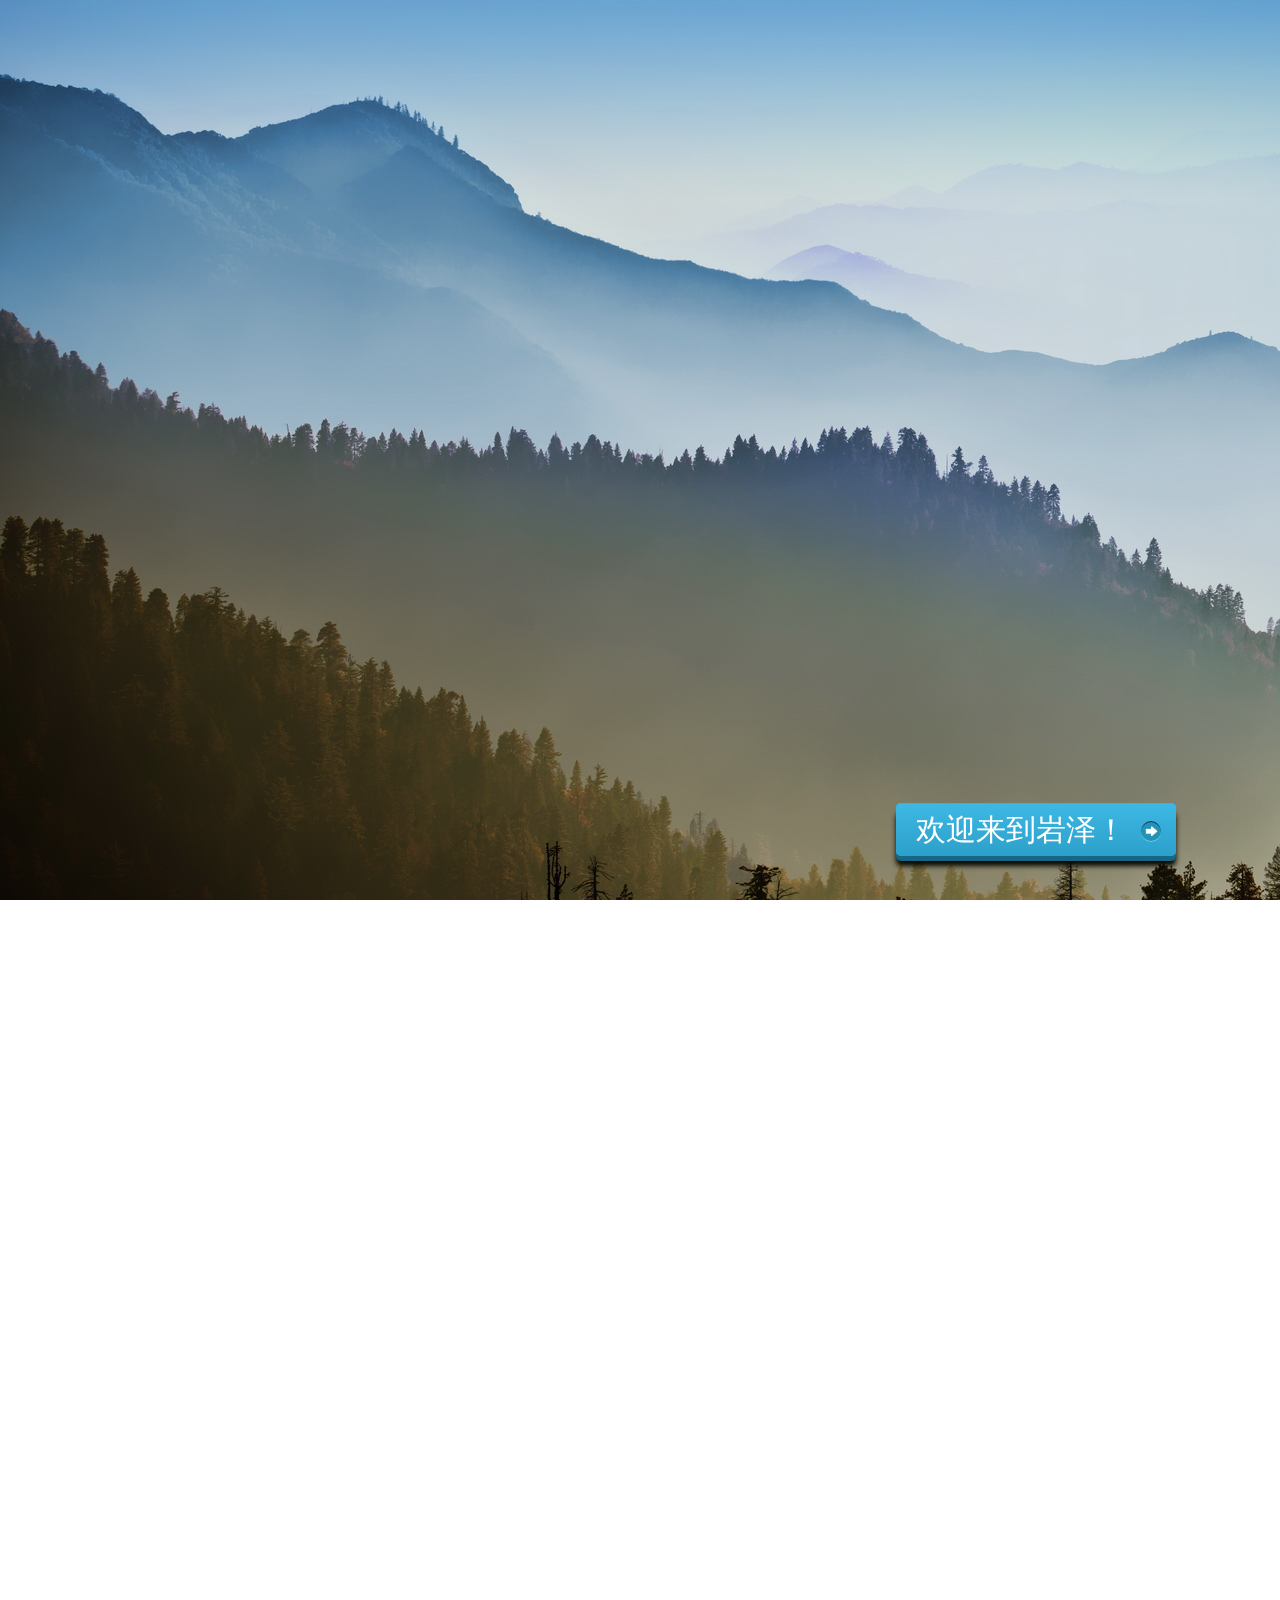
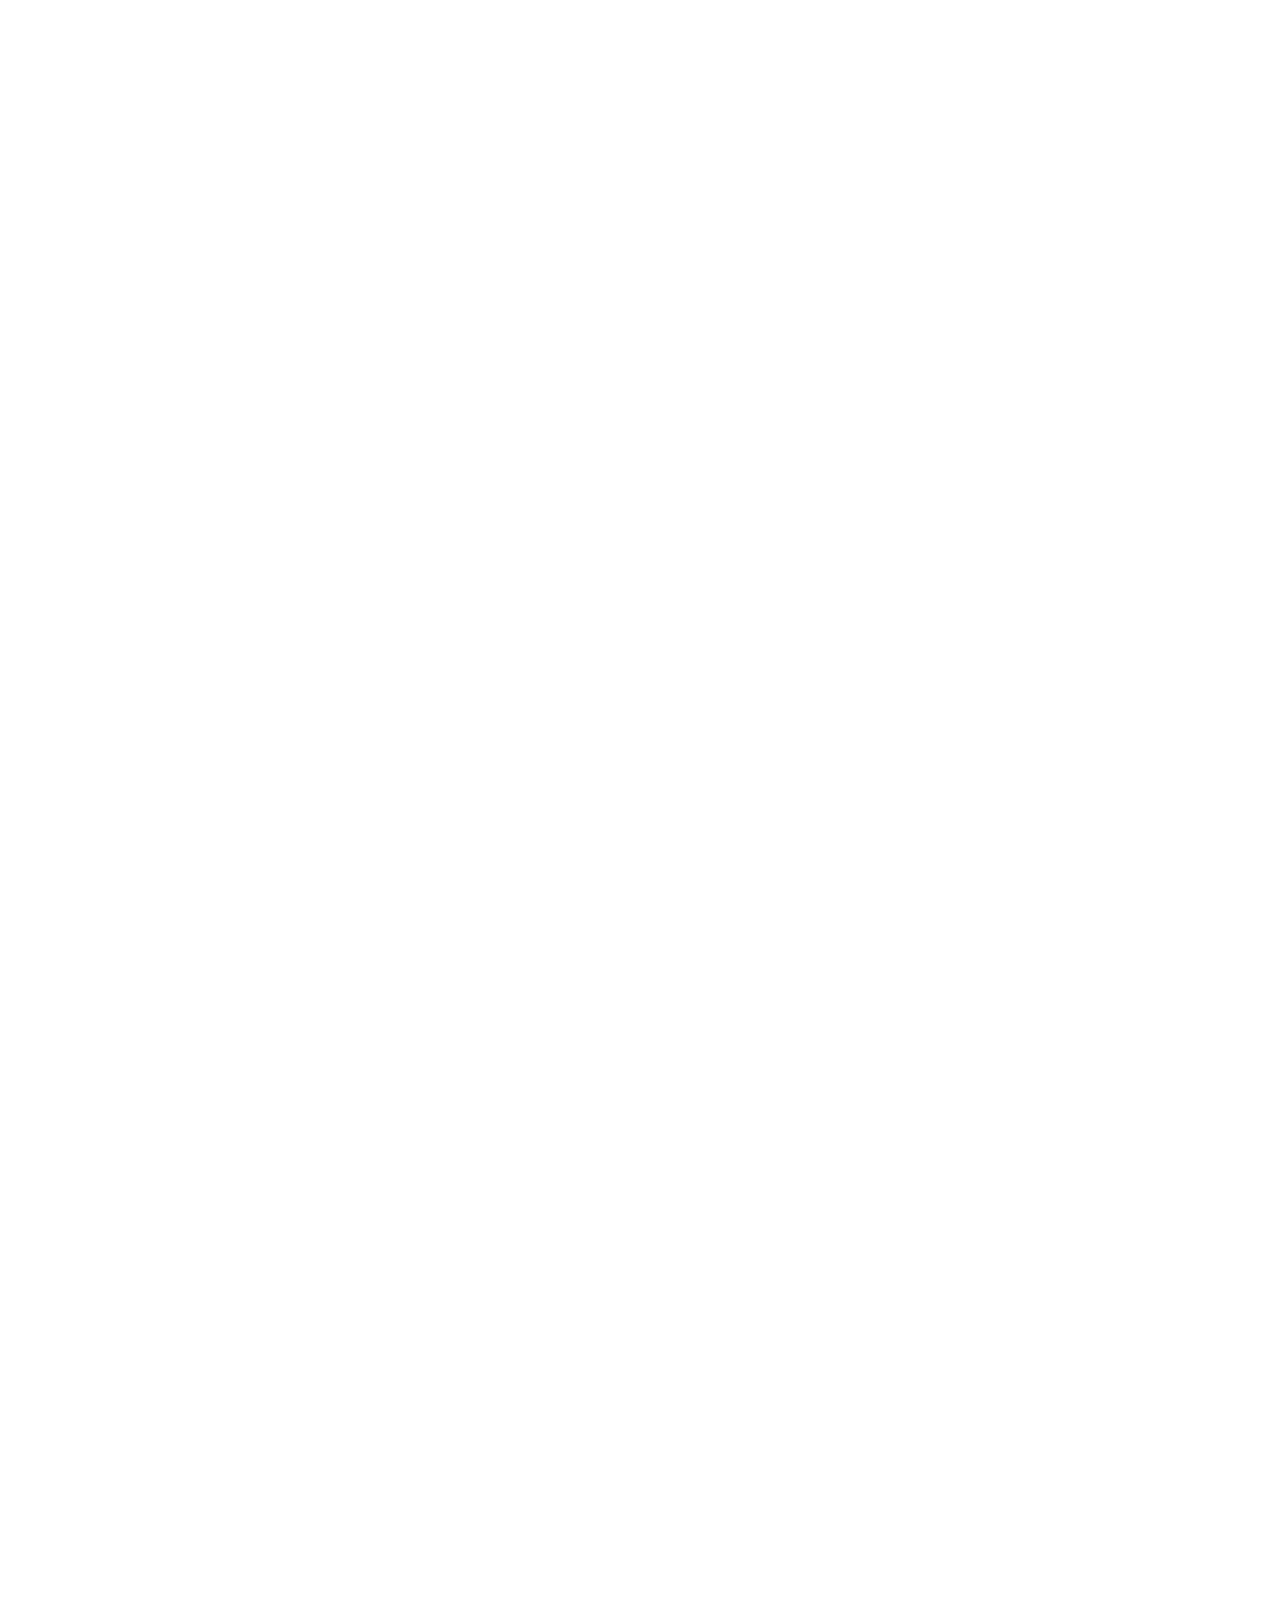
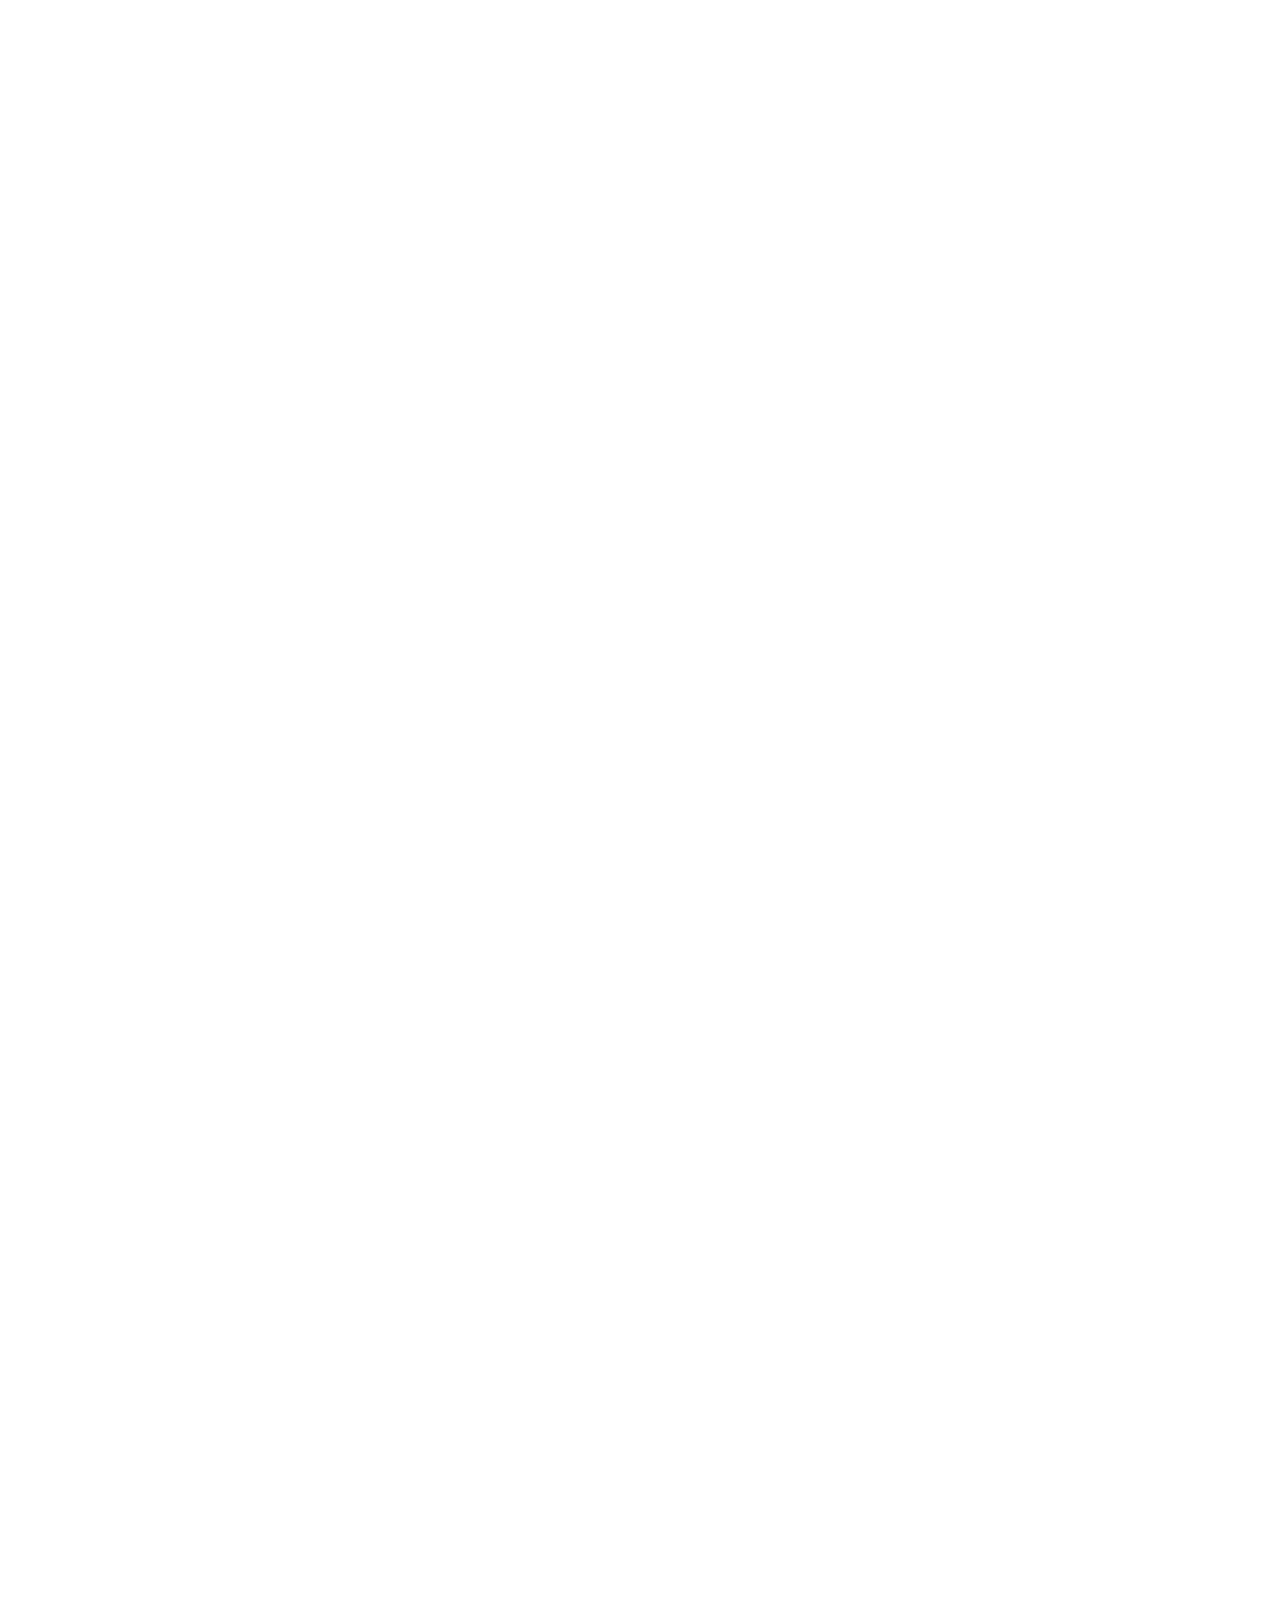
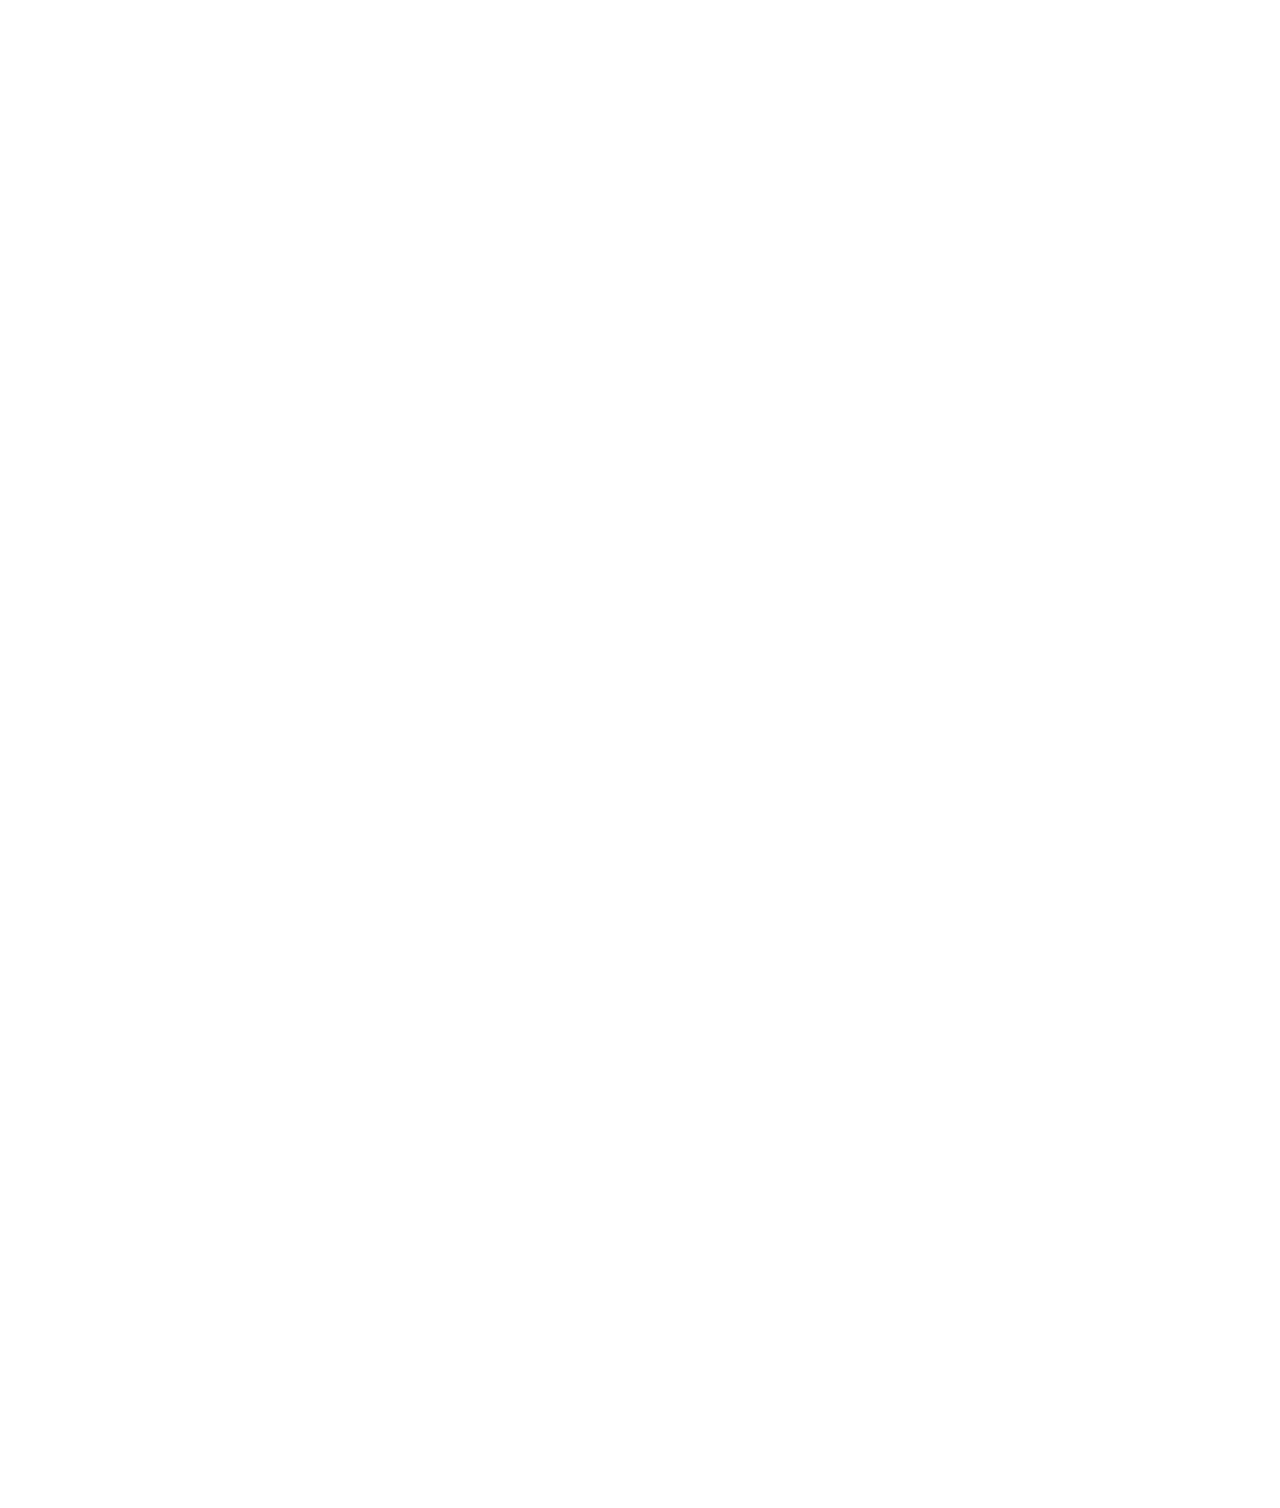
==== commit 380877d5: "add first In page" ====
--- a/index.html
+++ b/index.html
@@ -13,13 +13,22 @@
     <script type="text/javascript" src="./js/jquery.fullPage.min.js"></script>
     <!-- 自己的css和js -->
     <link rel="stylesheet" href="./css/main.css"/>
+    <link rel="stylesheet" href="./css/button-1.css"/>
+    <script type="text/javascript" src="./js/firstIn.js"></script>
     <script type="text/javascript" src="./js/scroll.js"></script>
 </head>
 <body>
+<div class="firstIn">
+     <div class="image">
+
+     </div>
+    <div class="welcom">
+        <a href="#" class="a-demo-four">欢迎来到岩泽！</a>
+    </div>
+</div>
 <!--nav-->
 <div class="nav" >
     <img src="./images/logo.png" class="logo" alt="月球旅行中~" href="#"/>
-
     <div class="nav-right">
         <!--<div class="phone-box">-->
         <span class="icon-phone"></span>
@@ -44,32 +53,38 @@
         <!--有个隐藏的class=fp-tableCell 的 div-->
         <!--<h1>个性化定制您的移动互联需求</h1>-->
         <div class="showCompany">
-
+            <h1>个性化定制您的移动互联需求</h1>
+            <h1>个性化定制您的移动互联需求</h1>
+            <h1>个性化定制您的移动互联需求</h1>
+            <h1>个性化定制您的移动互联需求</h1>
+            <h1>个性化定制您的移动互联需求</h1>
+            <h1>个性化定制您的移动互联需求</h1>
         </div>
+        <div class="show"></div>
     </div>
     <div class="section section2">
-        <h1>每一个section是一屏，这是第二屏</h1>
+        <!--<h1>每一个section是一屏，这是第二屏</h1>-->
     </div>
     <div class="section section3">
-        <h1>每一个section是一屏，这是第三屏</h1>
+        <!--<h1>每一个section是一屏，这是第三屏</h1>-->
     </div>
     <div class="section section4">
-        <h1>每一个section是一屏，这是第四屏</h1>
+        <!--<h1>每一个section是一屏，这是第四屏</h1>-->
     </div>
     <div class="section section5">
-        <h1>每一个section是一屏，这是第5屏--图片背景</h1>
+        <!--<h1>每一个section是一屏，这是第5屏--图片背景</h1>-->
     </div>
     <div class="section section6">
-        <h1>每一个section是一屏，这是第6屏--图片背景</h1>
+        <!--<h1>每一个section是一屏，这是第6屏--图片背景</h1>-->
     </div>
     <div class="section section7">
-        <iframe src="./baiduMap.html" width="100%" height="100%">
-            脚本之家使用了框架技术，但是您的浏览器不支持框架，请升级您的浏览器以便正常访问脚本之家。
+        <iframe src="baidu_map.html" width="100%" height="100%">
+            b本网站使用了框架技术，但是您的浏览器不支持框架，请升级您的浏览器以便正常访问。
         </iframe>
         <!--<div id="allmap"></div>-->
     </div>
 </div>
-<!--/content-->
+<!---->
 </body>
 </html>
 <!--baidu map-->
--- a/css/main.css
+++ b/css/main.css
@@ -24,12 +24,39 @@
     list-style: none;
 }
 
+/*第一次进入*/
+.firstIn{
+    position: absolute;
+    width:100%;
+    height:100%;
+    z-index: 2;
+    background-color: rgba(0,0,0,1);
+    background-size: cover;
+}
+
+.image{
+    position: absolute;
+    width:100%;
+    height:100%;
+    background: url('../images/bg-1.jpg') no-repeat;
+}
+
+.welcom{
+    z-index: 3;
+    position: absolute;
+    top:90%;
+    right:0;
+    width:30%;
+    height:30%;
+}
+/*第一次进入*/
+
 /*导航条*/
 .nav {
     position: fixed;
     top: 0;
     left: 0;
-    z-index: 5;
+    z-index: 1;
     width: 100%;
     min-width: 1000px;
     height: 80px;
@@ -115,7 +142,14 @@
     display: block;
     margin: 0 auto;
     width: 1000px;
-    border:1px solid #000;
+    background-color:#fff;
+}
+
+#ido .section1 .fp-tableCell .showCompany{
+    ;
+    width:1000px;
+    height:500px;
+    background-color: #63dd24;
 }
 
 #ido .section1 .fp-tableCell h1 {
--- a/css/button-1.css
+++ b/css/button-1.css
@@ -0,0 +1,89 @@
+@charset "UTF-8";
+/* CSS Document */
+/*
+DEMO 4
+*/
+.a-demo-four {
+    position:relative;
+    margin:0 auto 0 auto;
+	background-color:#3bb3e0;
+	font-family: 'Open Sans', sans-serif;
+	font-size:30px;
+	text-decoration:none;
+	color:#fff;
+	position:relative;
+	padding:10px 20px;
+	padding-right:50px;
+	background-image: linear-gradient(bottom, rgb(44,160,202) 0%, rgb(62,184,229) 100%);
+	background-image: -o-linear-gradient(bottom, rgb(44,160,202) 0%, rgb(62,184,229) 100%);
+	background-image: -moz-linear-gradient(bottom, rgb(44,160,202) 0%, rgb(62,184,229) 100%);
+	background-image: -webkit-linear-gradient(bottom, rgb(44,160,202) 0%, rgb(62,184,229) 100%);
+	background-image: -ms-linear-gradient(bottom, rgb(44,160,202) 0%, rgb(62,184,229) 100%);
+	background-image: -webkit-gradient(
+	linear,
+	left bottom,
+	left top,
+	color-stop(0, rgb(44,160,202)),
+	color-stop(1, rgb(62,184,229))
+	);
+	-webkit-border-radius: 5px;
+	-moz-border-radius: 5px;
+	-o-border-radius: 5px;
+	border-radius: 5px;
+	-webkit-box-shadow: inset 0px 1px 0px #2ab7ec, 0px 5px 0px 0px #156785, 0px 10px 5px #070A01;
+	-moz-box-shadow: inset 0px 1px 0px #2ab7ec, 0px 5px 0px 0px #156785, 0px 10px 5px #070A01;
+	-o-box-shadow: inset 0px 1px 0px #2ab7ec, 0px 5px 0px 0px #156785, 0px 10px 5px #070A01;
+	box-shadow: inset 0px 1px 0px #2ab7ec, 0px 5px 0px 0px #156785, 0px 10px 5px #070A01;
+}
+
+.a-demo-four:active {
+    position:relative;
+	top:3px;
+	background-image: linear-gradient(bottom, rgb(62,184,229) 0%, rgb(44,160,202) 100%);
+	background-image: -o-linear-gradient(bottom, rgb(62,184,229) 0%, rgb(44,160,202) 100%);
+	background-image: -moz-linear-gradient(bottom, rgb(62,184,229) 0%, rgb(44,160,202) 100%);
+	background-image: -webkit-linear-gradient(bottom, rgb(62,184,229) 0%, rgb(44,160,202) 100%);
+	background-image: -ms-linear-gradient(bottom, rgb(62,184,229) 0%, rgb(44,160,202) 100%);
+	background-image: -webkit-gradient(
+	linear,
+	left bottom,
+	left top,
+	color-stop(0, rgb(62,184,229)),
+	color-stop(1, rgb(44,160,202))
+	);
+	-webkit-box-shadow: inset 0px 1px 0px #2ab7ec, 0px 2px 0px 0px #156785, 0px 5px 3px #070A01;
+	-moz-box-shadow: inset 0px 1px 0px #2ab7ec, 0px 2px 0px 0px #156785, 0px 5px 3px #070A01;
+	-o-box-shadow: inset 0px 1px 0px #2ab7ec, 0px 2px 0px 0px #156785, 0px 5px 3px #070A01;
+	box-shadow: inset 0px 1px 0px #2ab7ec, 0px 2px 0px 0px #156785, 0px 5px 3px #070A01;
+}
+
+.a-demo-four::before {
+	background-color:#2591b4;
+	background-image:url(../images/right_arrow.png);
+	background-repeat:no-repeat;
+	background-position:center center;
+	content:"";
+	width:20px;
+	height:20px;
+	position:absolute;
+	right:15px;
+	top:50%;
+	margin-top:-9px;
+	-webkit-border-radius: 50%;
+	-moz-border-radius: 50%;
+	-o-border-radius: 50%;
+	border-radius: 50%;
+	-webkit-box-shadow: inset 0px 1px 0px #052756, 0px 1px 0px #60c9f0;
+	-moz-box-shadow: inset 0px 1px 0px #052756, 0px 1px 0px #60c9f0;
+	-o-box-shadow: inset 0px 1px 0px #052756, 0px 1px 0px #60c9f0;
+	box-shadow: inset 0px 1px 0px #052756, 0px 1px 0px #60c9f0;
+}
+
+.a-demo-four:active::before {
+	top:50%;
+	margin-top:-12px;
+	-webkit-box-shadow: inset 0px 1px 0px #60c9f0, 0px 3px 0px #0e3871, 0px 6px 3px #1a80a6;
+	-moz-box-shadow: inset 0px 1px 0px #60c9f0, 0px 3px 0px #0e3871, 0px 6px 3px #1a80a6;
+	-o-box-shadow: inset 0px 1px 0px #60c9f0, 0px 3px 0px #0e3871, 0px 6px 3px #1a80a6;
+	box-shadow: inset 0px 1px 0px #60c9f0, 0px 3px 0px #0e3871, 0px 6px 3px #1a80a6;
+}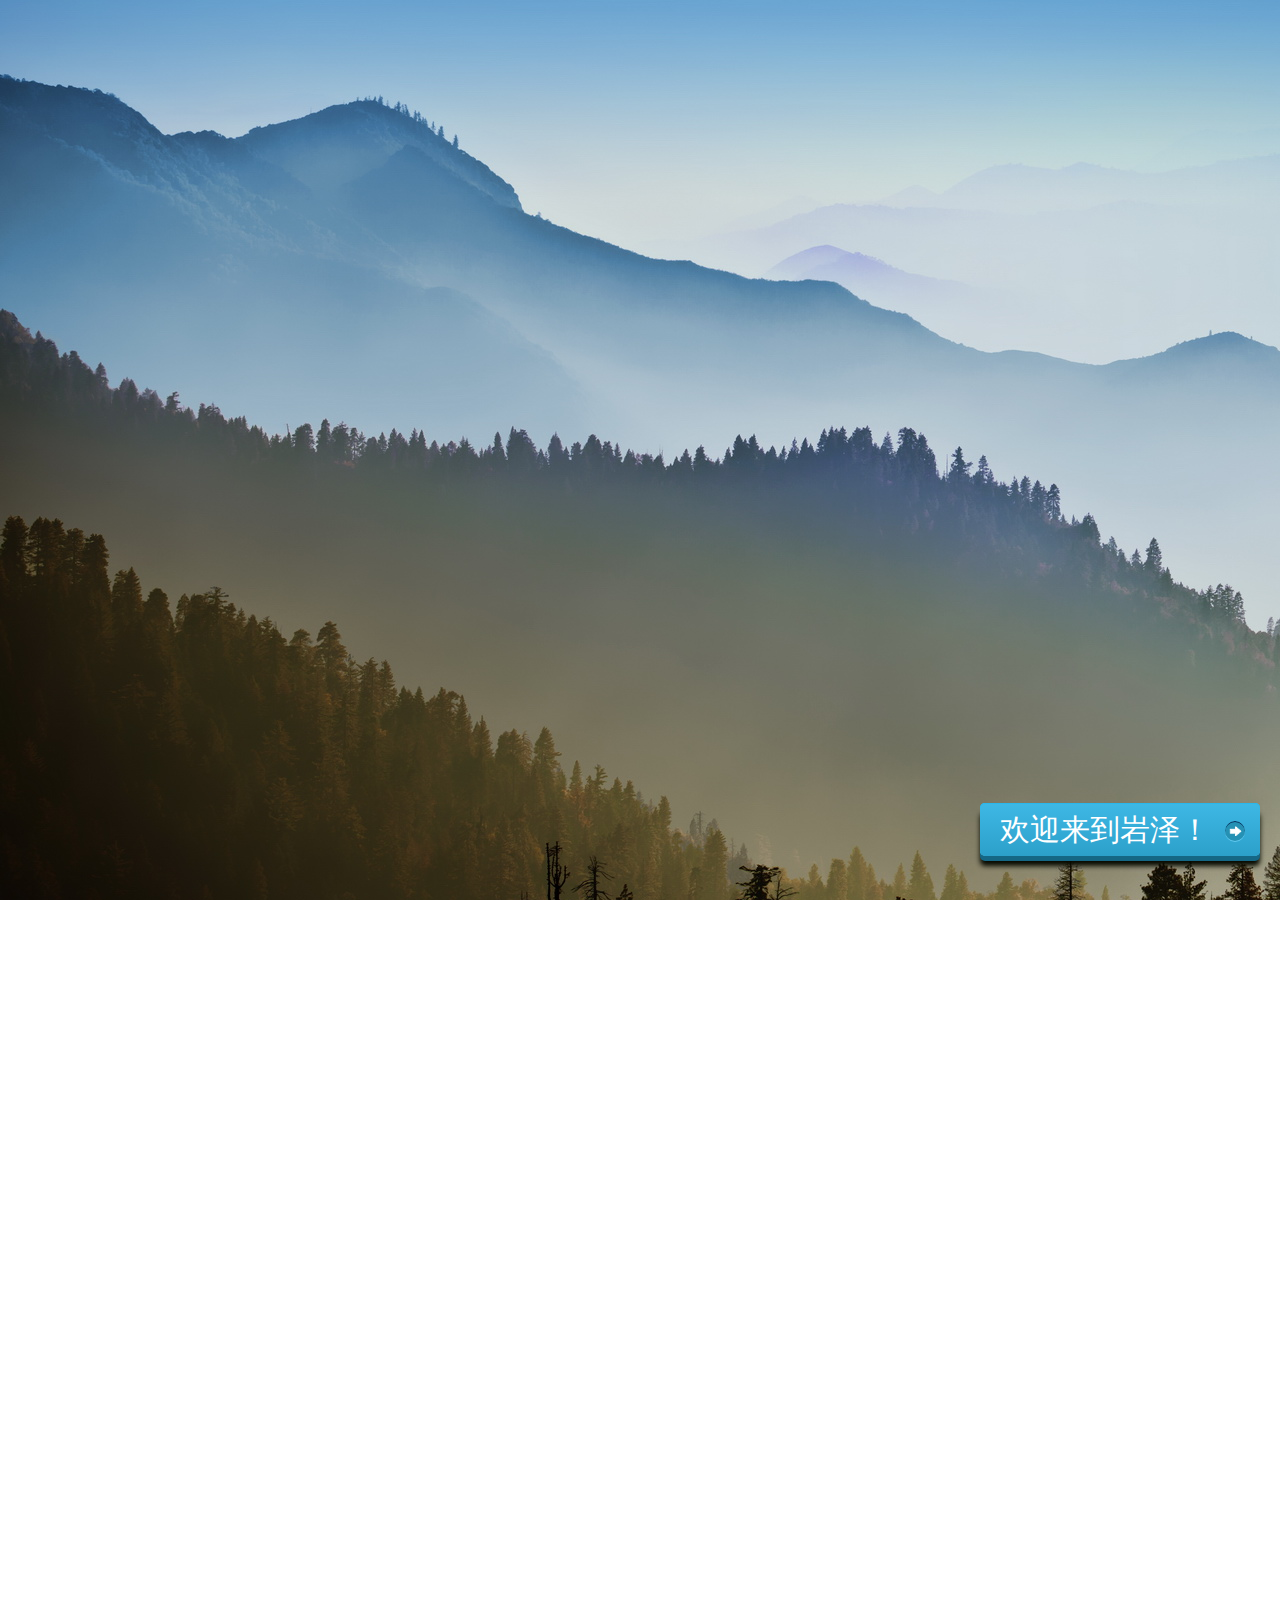
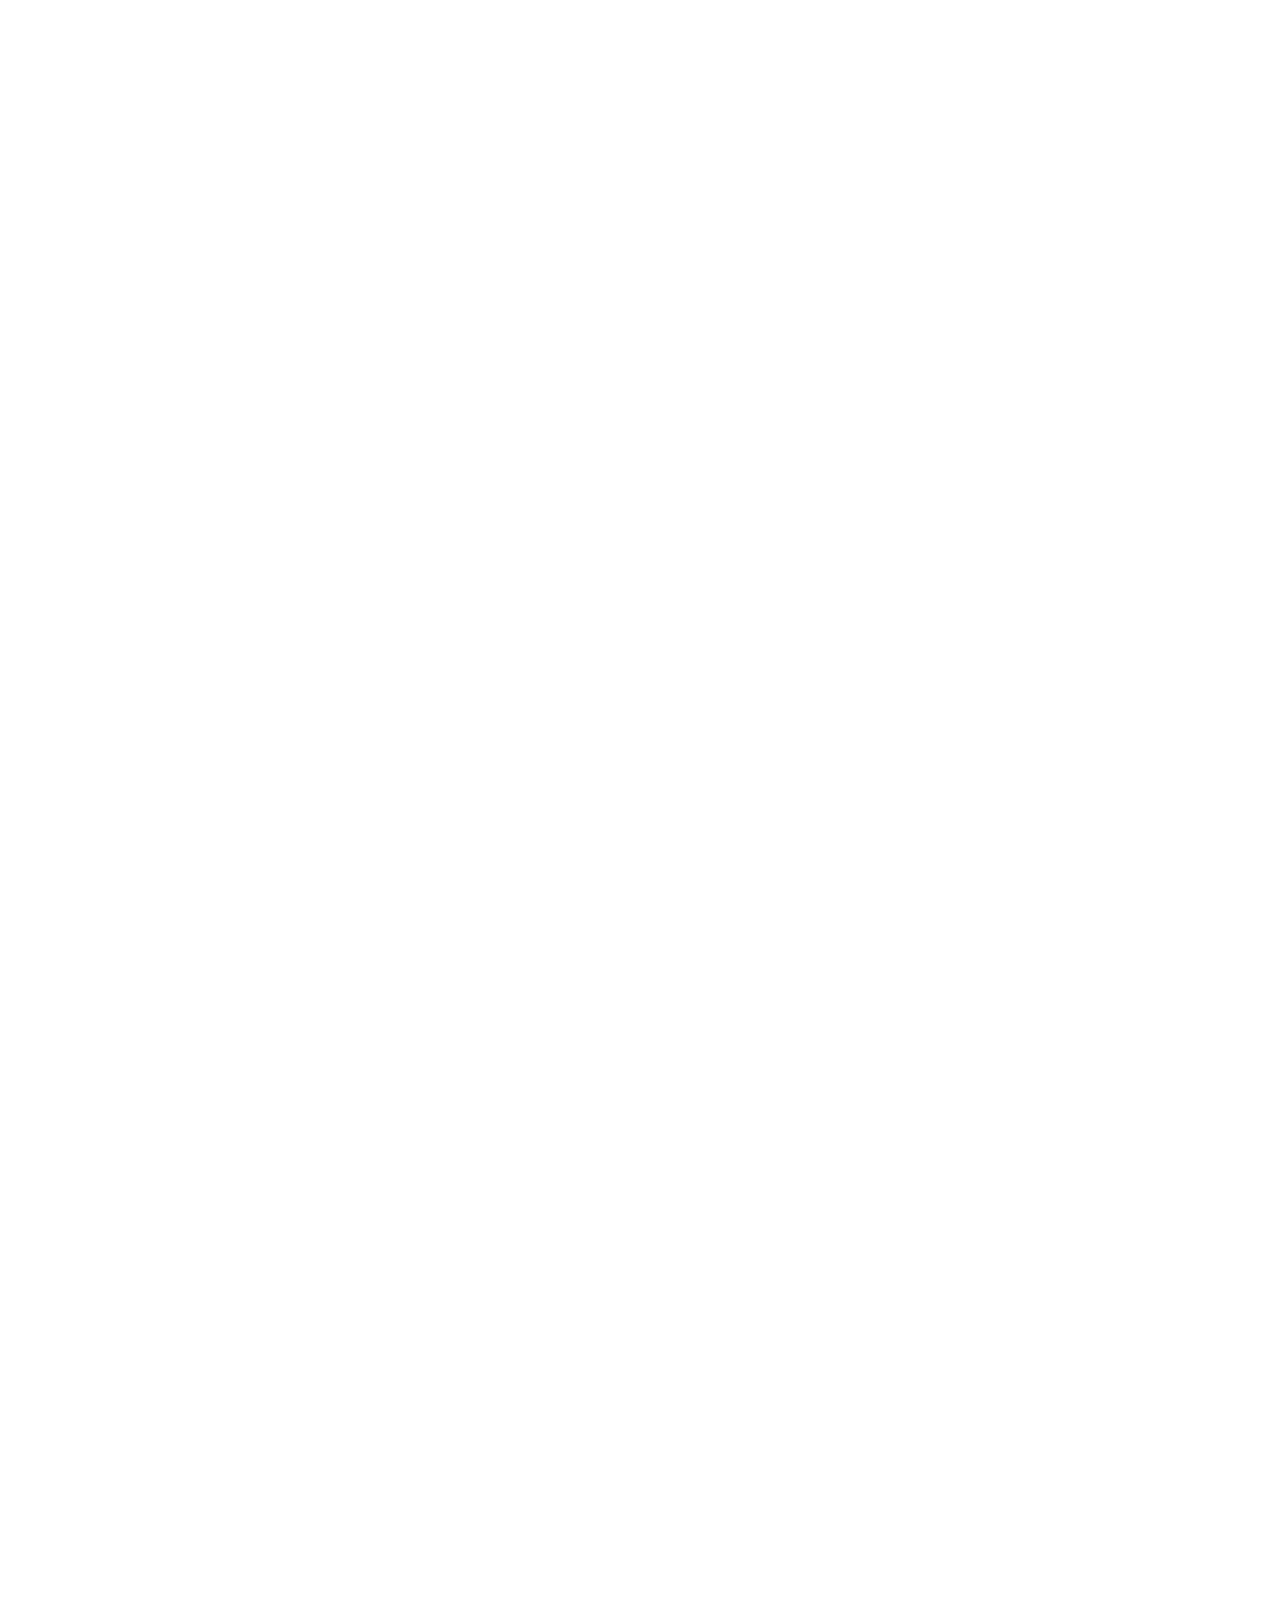
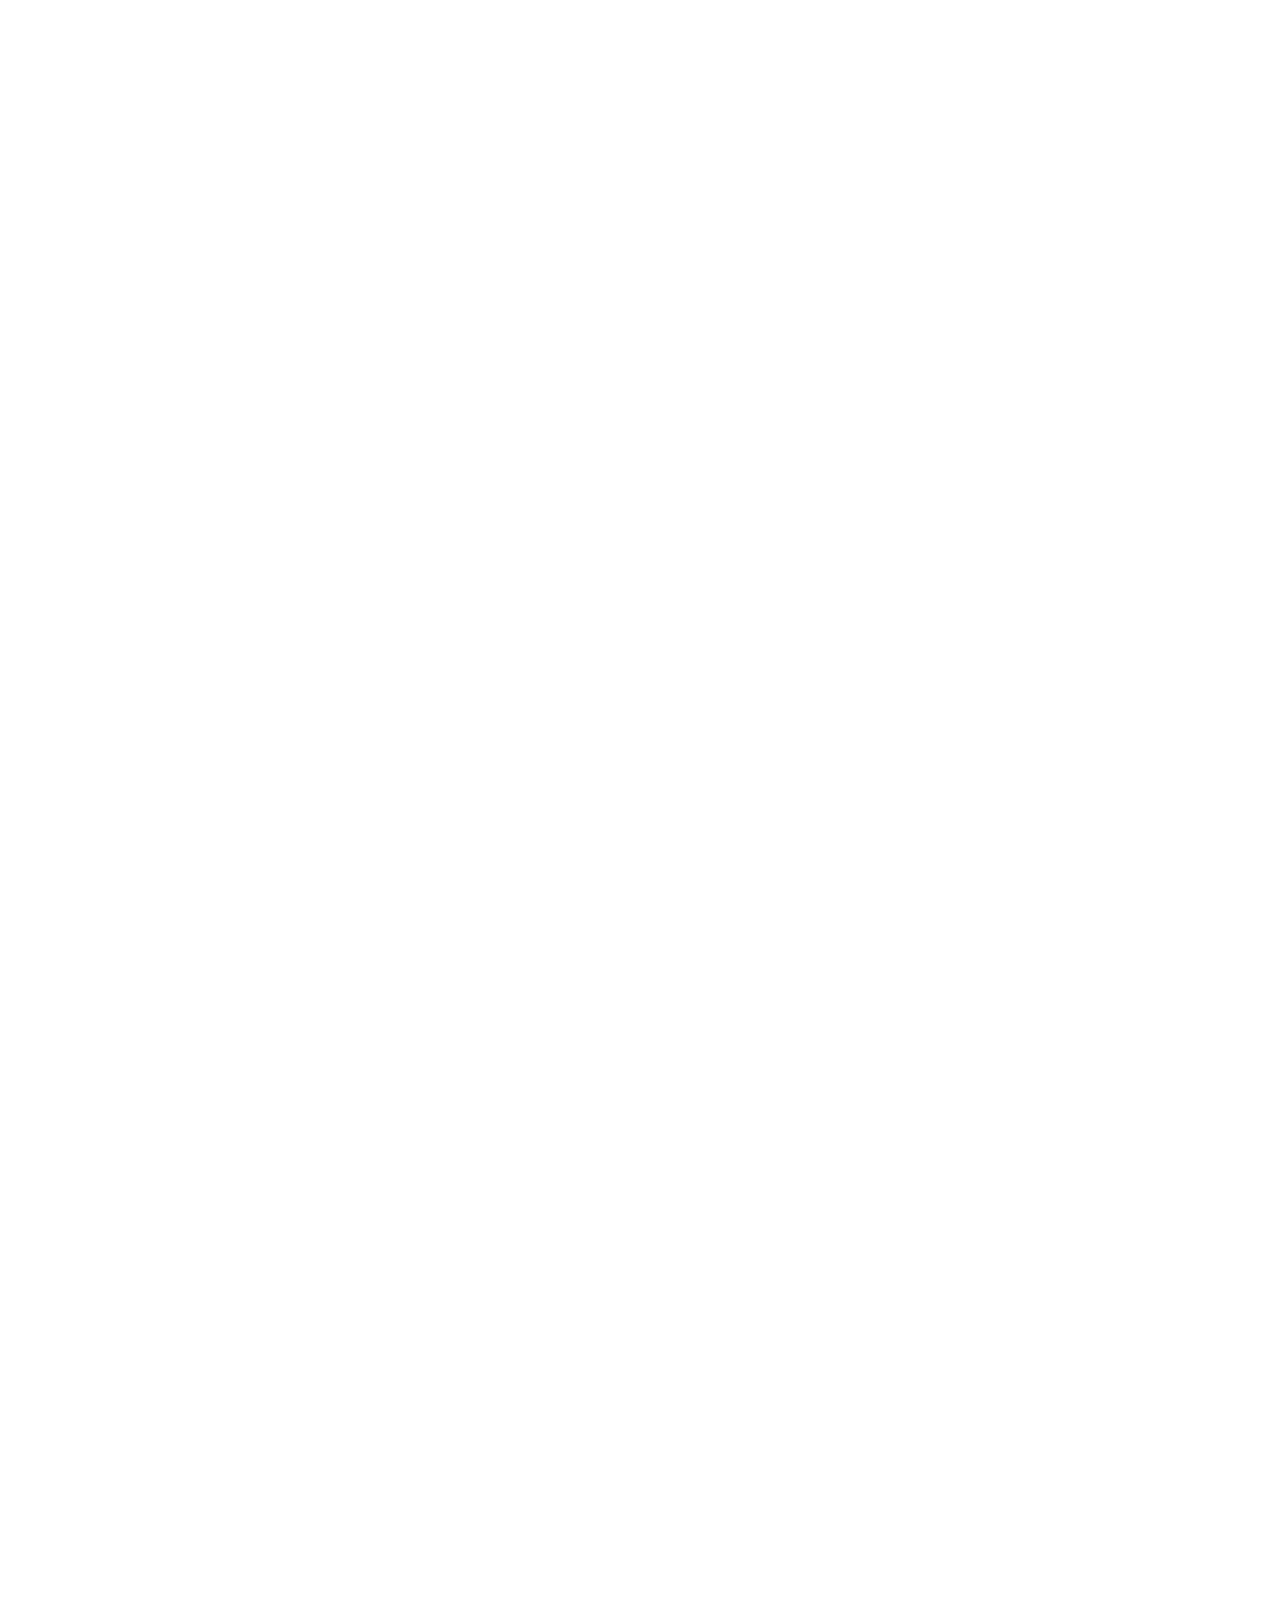
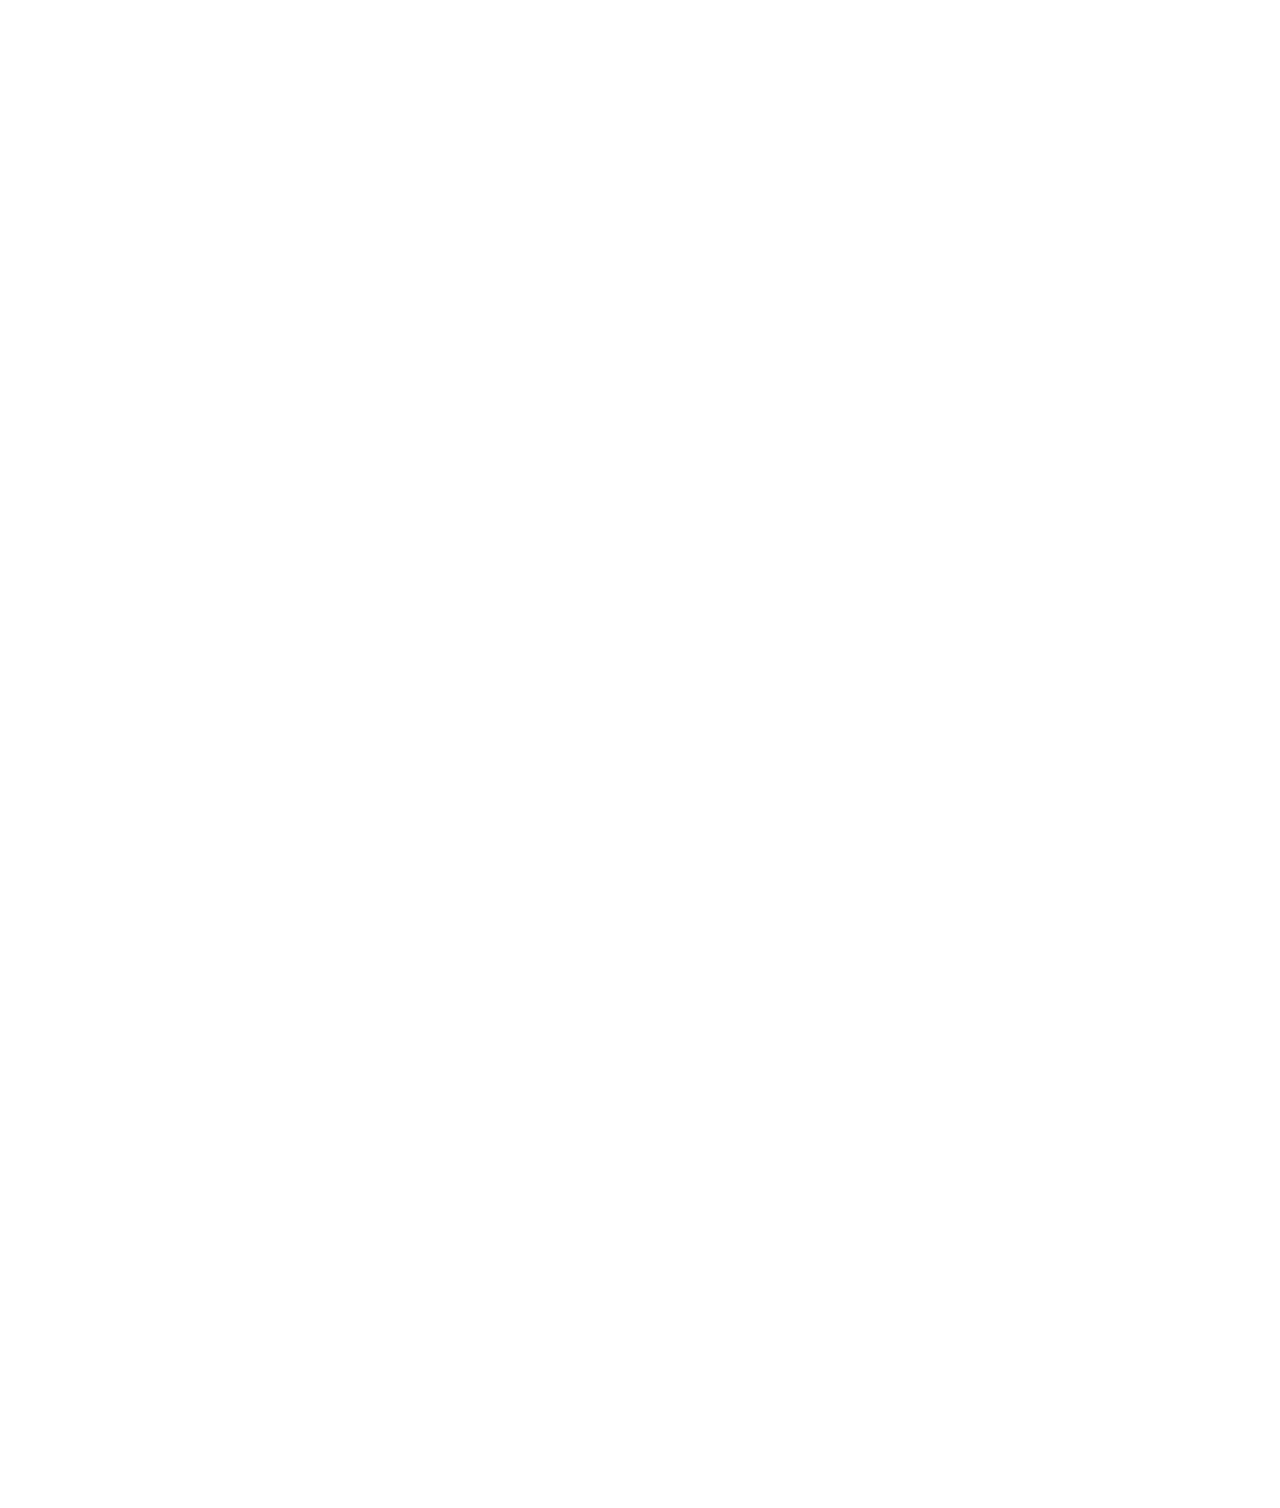
==== commit 9f0aca48: "add Scrollify" ====
--- a/index.html
+++ b/index.html
@@ -79,7 +79,7 @@
     </div>
     <div class="section section7">
         <iframe src="baidu_map.html" width="100%" height="100%">
-            b本网站使用了框架技术，但是您的浏览器不支持框架，请升级您的浏览器以便正常访问。
+            本网站使用了框架技术，但是您的浏览器不支持框架，请升级您的浏览器以便正常访问。
         </iframe>
         <!--<div id="allmap"></div>-->
     </div>
--- a/css/main.css
+++ b/css/main.css
@@ -25,30 +25,31 @@
 }
 
 /*第一次进入*/
-.firstIn{
+.firstIn {
     position: absolute;
-    width:100%;
-    height:100%;
+    width: 100%;
+    height: 100%;
     z-index: 2;
-    background-color: rgba(0,0,0,1);
+    background-color: rgba(0, 0, 0, 1);
     background-size: cover;
 }
 
-.image{
+.image {
     position: absolute;
-    width:100%;
-    height:100%;
+    width: 100%;
+    height: 100%;
     background: url('../images/bg-1.jpg') no-repeat;
 }
 
-.welcom{
+.welcom {
     z-index: 3;
     position: absolute;
-    top:90%;
-    right:0;
-    width:30%;
-    height:30%;
+    top: 90%;
+    right: 0;
+    width: 300px;
+    height: 30px;
 }
+
 /*第一次进入*/
 
 /*导航条*/
@@ -142,13 +143,12 @@
     display: block;
     margin: 0 auto;
     width: 1000px;
-    background-color:#fff;
+    background-color: #fff;
 }
 
-#ido .section1 .fp-tableCell .showCompany{
-    ;
-    width:1000px;
-    height:500px;
+#ido .section1 .fp-tableCell .showCompany {;
+    width: 1000px;
+    height: 500px;
     background-color: #63dd24;
 }
 
@@ -188,16 +188,10 @@
 }
 
 #ido .section5 {
-    background: url(../images/bg-1.jpg) ;
+    background: url(../images/bg-1.jpg);
 }
 
 #ido .section6 {
-    background: url(../images/bg-2.jpg) ;
+    background: url(../images/bg-2.jpg);
 }
-
-#ido .section7 {
-
-}
-
-
 /*/内容*/
